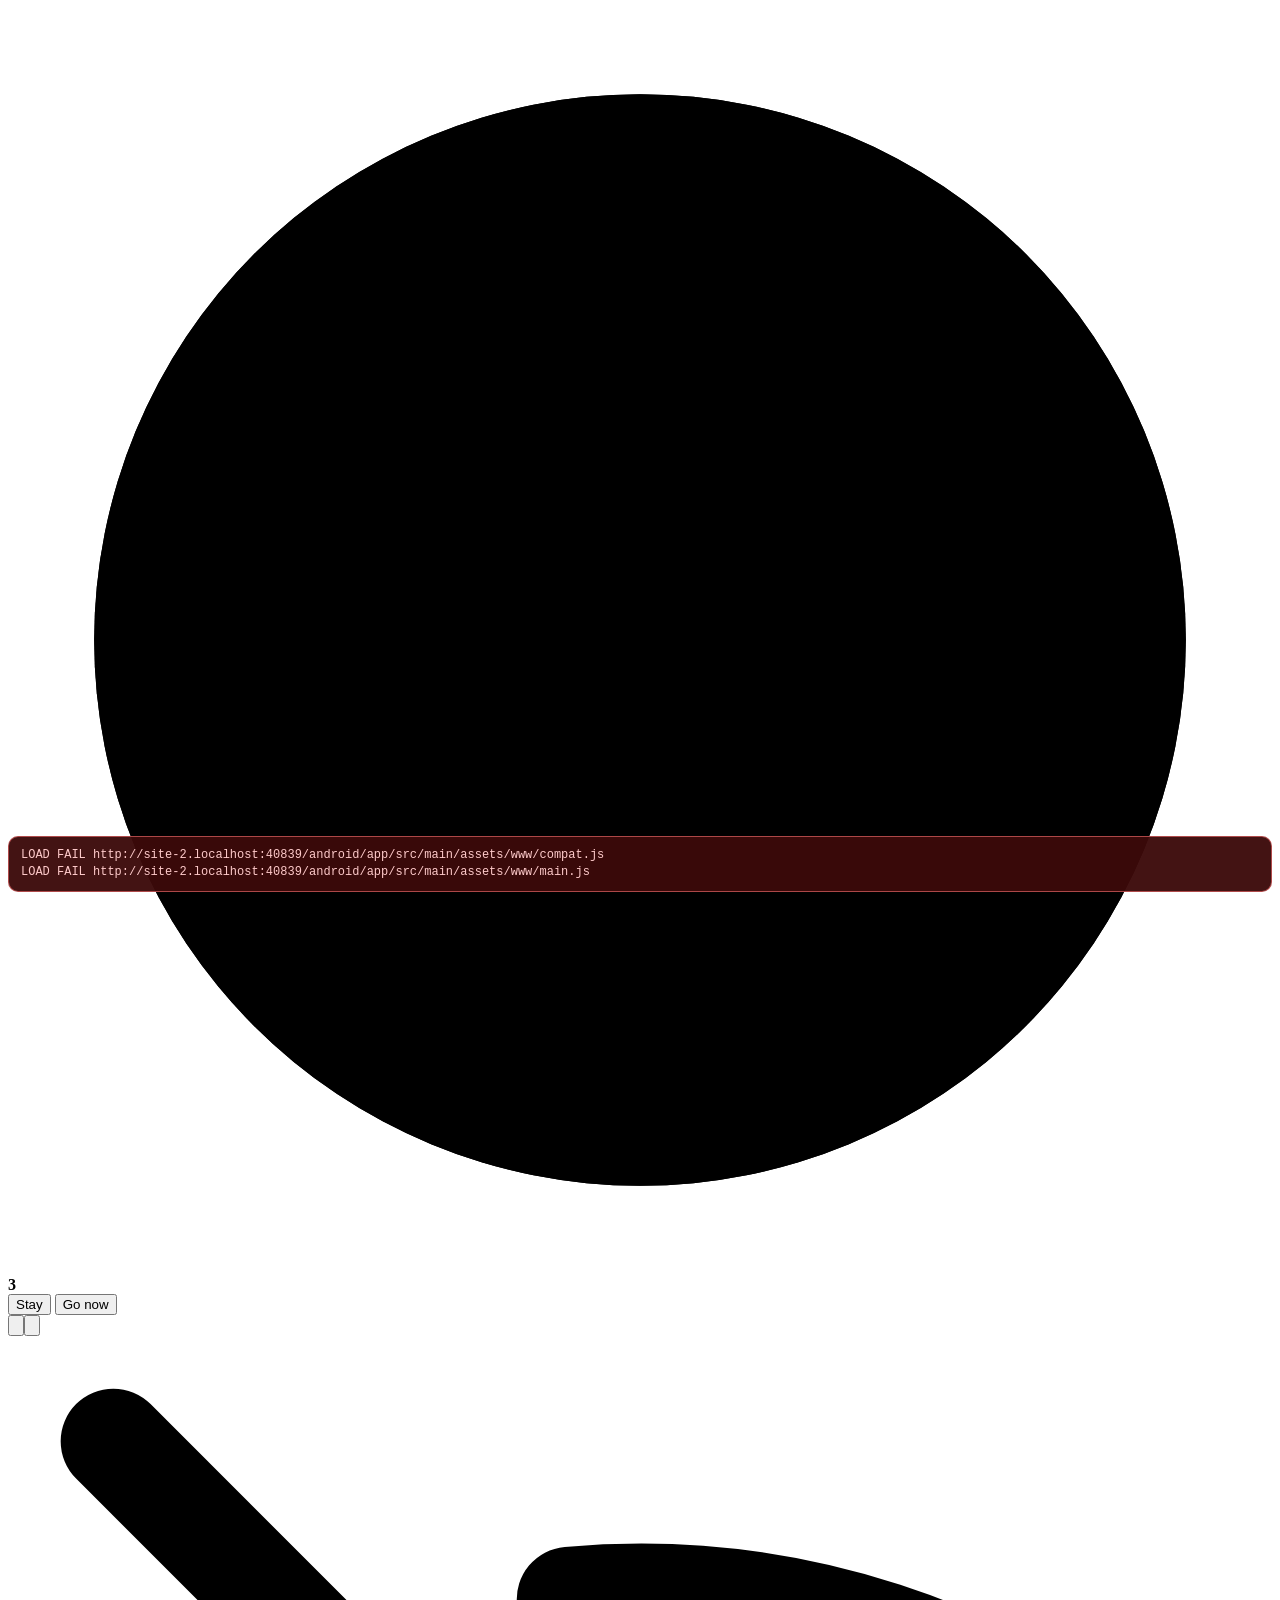
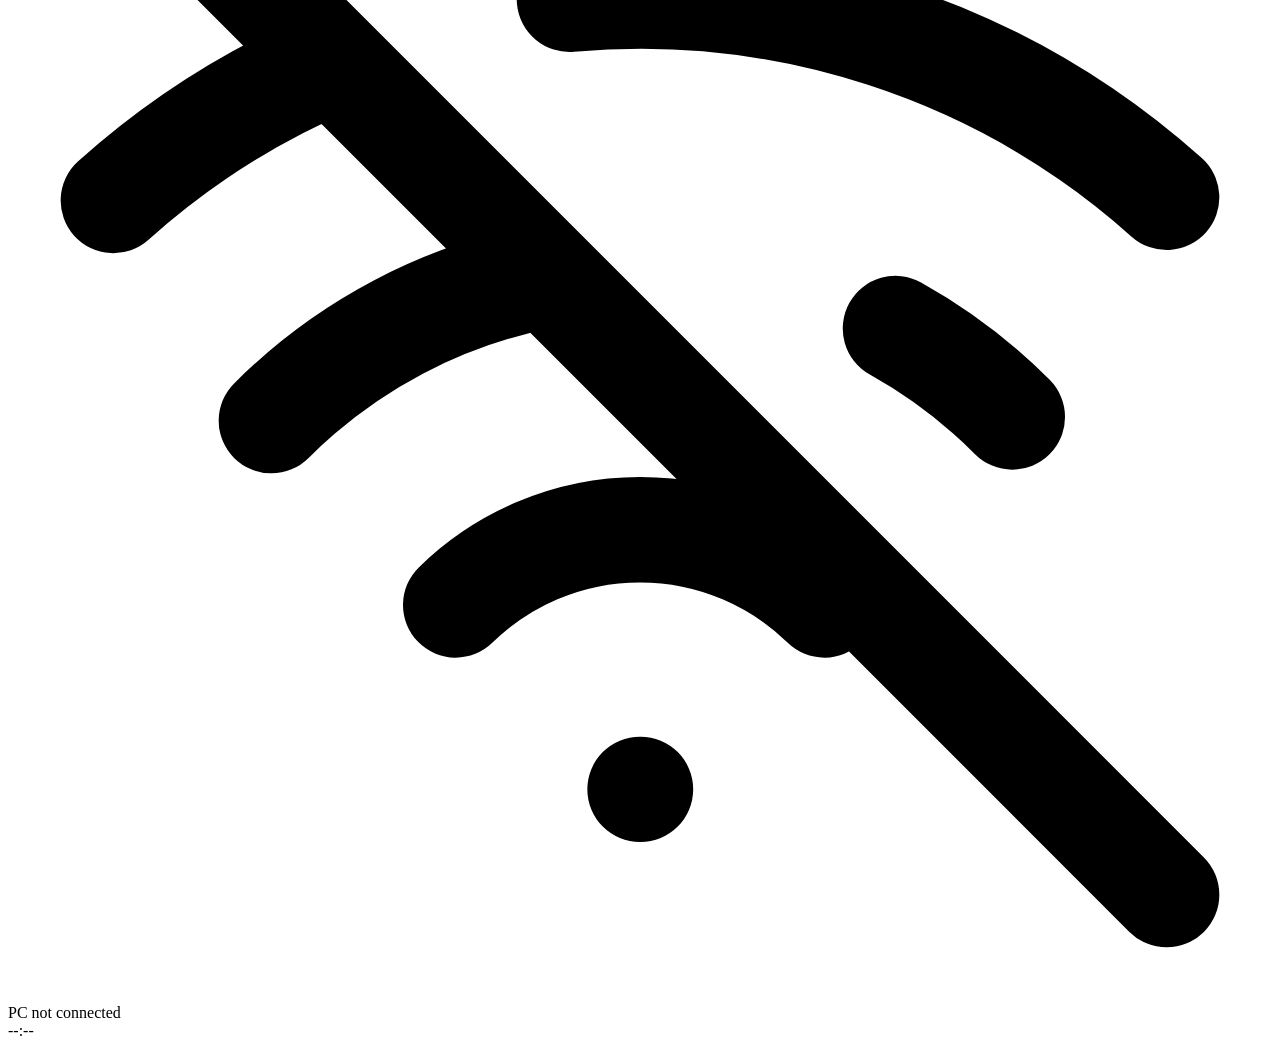
==== android/app/src/main/assets/www/index.html @ f90c4f98 "RokeBox: own identity beside PhoneBox Fork of PhoneBox (MIT) with its own identity so both install a" ====
<!doctype html>
<html lang="en">
<head>
<meta charset="utf-8">
<meta name="viewport" content="width=device-width, initial-scale=1, maximum-scale=1, user-scalable=no, viewport-fit=cover">
<title>RokeBox</title>
<link rel="stylesheet" href="style.css">
<link rel="stylesheet" href="controls.css">
<link rel="stylesheet" href="appearance.css">
</head>
<body>
<!-- Pages and widgets are built by main.js and widgets/*.js from the layout designed in the agent's settings page. -->
<div id="pager"></div>

<nav id="dots"></nav>
<div id="ptitle"></div>
<div id="pagePauseOverlay" aria-hidden="true"></div>

<div id="overview" hidden>
  <div class="ov-head"><span data-i18n="panel.allPages">All pages</span> <small data-i18n="panel.overviewHint">tap one to jump · volume keys flip pages · long-press a page to come back here</small><span id="ovPcs"></span><button class="ov-pc" id="ovRules" hidden></button><button class="ov-pc" id="ovBridge" hidden></button></div>
  <div id="ovGrid"></div>
</div>

<div class="p-sheet" id="pSheet" hidden>
  <div class="ps-head">
    <div class="p-ico" id="psIco"></div>
    <div class="ps-title"><b id="psTitle"></b><small id="psSub"></small></div>
    <button class="ps-btn danger" id="psAll" data-i18n="panel.endAll">End all</button>
    <button class="ps-btn" id="psClose" data-i18n-aria="panel.close" aria-label="Close"><svg class="ico" viewBox="0 0 24 24" fill="none" stroke="currentColor" stroke-width="2" stroke-linecap="round" stroke-linejoin="round" aria-hidden="true"><path d="M18 6 6 18M6 6l12 12"/></svg></button>
  </div>
  <div class="ps-list" id="psList"></div>
</div>

<div id="approval" hidden>
  <div class="ap-card">
    <div class="ap-head"><span class="ap-logo" id="apLogo" aria-hidden="true">◆</span><span id="apSource">AI agent</span><span class="ap-count" id="apCount"></span></div>
    <div class="ap-context"><b id="apProject"></b><span class="ap-sep" id="apContextSep">·</span><code id="apCwd"></code></div>
    <div class="ap-tool" id="apTool"></div>
    <div class="ap-desc" id="apDesc"></div>
    <pre class="ap-detail" id="apDetail"></pre>
    <div class="ap-pattern" id="apPattern" hidden></div>
    <div class="ap-choices" id="apChoices" hidden></div>
    <div class="ap-custom" id="apCustom" hidden>
      <input type="text" id="apCustomText" autocomplete="off" spellcheck="false" enterkeyhint="send">
      <button class="ap-btn allow" id="apCustomSend" data-i18n="panel.answerSend">Send</button>
    </div>
    <div class="ap-foot">
      <span class="ap-time" id="apTime"></span>
      <button class="ap-btn deny" id="apDeny" data-i18n="panel.deny">Deny</button>
      <button class="ap-btn always" id="apAlways" hidden data-i18n="panel.allowAlways">Always allow</button>
      <button class="ap-btn allow" id="apAllow" data-i18n="panel.allow">Allow</button>
      <button class="ap-btn allow" id="apSkip" hidden data-i18n="panel.gotIt">Got it</button>
    </div>
  </div>
</div>

<!-- calm page switching: countdown before a rule (or the idle return) changes the page, and a chip while it waits -->
<div id="navCard" role="status">
  <div class="nv-ring"><svg viewBox="0 0 44 44"><circle cx="22" cy="22" r="19"/><circle id="nvRing" cx="22" cy="22" r="19" pathLength="100"/></svg><b id="nvNum">3</b></div>
  <div class="nv-text"><b id="nvName"></b><span id="nvLine"></span><small id="nvDetail"></small></div>
  <button class="nv-btn" id="nvStay" data-i18n="panel.stay">Stay</button>
  <button class="nv-btn go" id="nvGo" data-i18n="panel.goNow">Go now</button>
</div>
<div id="navChip"><button id="ncGo"><svg class="ico" viewBox="0 0 24 24" fill="none" stroke="currentColor" stroke-width="2" stroke-linecap="round" stroke-linejoin="round" aria-hidden="true"><path d="M5 22h14M5 2h14M17 22v-4.172a2 2 0 0 0-.586-1.414L12 12l-4.414 4.414A2 2 0 0 0 7 17.828V22M7 2v4.172a2 2 0 0 0 .586 1.414L12 12l4.414-4.414A2 2 0 0 0 17 6.172V2"/></svg><b id="ncText"></b><small id="ncWhy"></small></button><button id="ncX" data-i18n-aria="panel.dismiss" aria-label="Dismiss"><svg class="ico" viewBox="0 0 24 24" fill="none" stroke="currentColor" stroke-width="2" stroke-linecap="round" stroke-linejoin="round" aria-hidden="true"><path d="M18 6 6 18M6 6l12 12"/></svg></button></div>

<div class="toast" id="toast"></div>
<div id="offline"><svg class="ico" viewBox="0 0 24 24" fill="none" stroke="currentColor" stroke-width="2" stroke-linecap="round" stroke-linejoin="round" aria-hidden="true"><path d="M8.5 16.5a5 5 0 0 1 7 0M2 8.82a15 15 0 0 1 4.17-2.65M10.66 5c4.01-.36 8.14.9 11.34 3.76M16.85 11.25a10 10 0 0 1 2.22 1.68M5 13a10 10 0 0 1 5.24-2.76M12 20h.01M2 2l20 20"/></svg><span data-i18n="panel.pcNotConnected">PC not connected</span></div>
<div id="wake" hidden><button type="button" data-i18n="panel.wake">Wake the PC</button><span class="note" role="status"></span></div>
<div id="night"><div id="nClock">--:--</div><div id="nDate"></div></div>

<div id="webviewWarn" hidden role="status" style="position:fixed;top:8px;left:8px;right:8px;z-index:90;align-items:center;gap:10px;padding:8px 12px;border-radius:10px;background:rgba(24,20,12,.94);border:1px solid rgba(245,158,11,.45);color:#fde68a;font:12.5px/1.35 system-ui,sans-serif">
  <svg class="ico" viewBox="0 0 24 24" fill="none" stroke="currentColor" stroke-width="2" stroke-linecap="round" stroke-linejoin="round" aria-hidden="true" style="flex:none"><path d="M10.29 3.86 1.82 18a2 2 0 0 0 1.71 3h16.94a2 2 0 0 0 1.71-3L13.71 3.86a2 2 0 0 0-3.42 0zM12 9v4M12 17h.01"/></svg>
  <span style="flex:1" data-i18n="panel.webviewWarn">Outdated WebView — update Android System WebView or Google Chrome so widgets scale properly.</span>
  <button id="webviewWarnClose" type="button" data-i18n-aria="panel.dismissWebview" aria-label="Dismiss WebView notice" style="background:transparent;border:1px solid rgba(253,230,138,.35);color:inherit;border-radius:6px;padding:3px 8px;font:inherit;cursor:pointer;display:flex"><svg class="ico" viewBox="0 0 24 24" fill="none" stroke="currentColor" stroke-width="2" stroke-linecap="round" stroke-linejoin="round" aria-hidden="true"><path d="M18 6 6 18M6 6l12 12"/></svg></button>
</div>
<script>
(function () {
  try {
    if (/[?&]preview(?:[=&]|$)/.test(location.search)) return;
    var el = document.getElementById('webviewWarn'), btn = document.getElementById('webviewWarnClose');
    if (!el) return;
    // A WebView older than Chromium 80 can't run the panel at all (modules, ?. and ??): the stock WebView of Android 5
    // and 6 until it is updated. The panel would stay black, so say what to do, in English as the translations come
    // with the code it can't run, and keep it up: there is nothing behind it.
    var runs = 'noModule' in document.createElement('script');
    try { new Function('return ({ a: 1 })?.a ?? 1_0'); } catch (_) { runs = false; }
    if (!runs) {
      var text = el.querySelector('span');
      if (text) {
        text.removeAttribute('data-i18n');
        text.textContent = 'This Android System WebView is too old to run the panel. Update Android System WebView or '
          + 'Google Chrome from Google Play (version 80 or later), then open RokeBox again.';
      }
      if (btn) btn.style.display = 'none';
      el.hidden = false; el.style.display = 'flex';
      window.__pbTooOld = true;
      return;
    }
    if (window.CSS && typeof CSS.supports === 'function' && CSS.supports('font-size', '1cqw')) return;
    try { if (sessionStorage.getItem('pb-wv-dismissed') === '1') return; } catch (_) {}
    el.hidden = false; el.style.display = 'flex';
    if (btn) btn.onclick = function (e) {
      e.stopPropagation();
      el.style.display = ''; el.hidden = true;
      try { sessionStorage.setItem('pb-wv-dismissed', '1'); } catch (_) {}
    };
  } catch (_) {}
})();
</script>
<div id="jsfail" hidden role="alert" style="position:fixed;left:8px;right:8px;bottom:8px;z-index:200;padding:10px 12px;border-radius:10px;background:rgba(60,10,10,.96);border:1px solid rgba(248,113,113,.6);color:#fecaca;font:12px/1.4 monospace;white-space:pre-wrap;word-break:break-word;max-height:60vh;overflow:auto"></div>
<script>
// Anything that throws while the panel boots leaves a black screen with no clue. Show it instead.
(function () {
  var box = document.getElementById('jsfail'), lines = [];
  window.__pbFail = function (text) {
    // the WebView notice already says what is wrong; its syntax errors would only bury it
    if (window.__pbTooOld || lines.indexOf(text) >= 0) return;
    lines.push(text);
    if (!box) return;
    box.hidden = false; box.style.display = 'block';
    box.textContent = lines.join('\n');
  };
  // A warning that stays after the thing recovered is worse than none: it teaches the reader to ignore the box.
  window.__pbClear = function (prefix) {
    var keep = [];
    for (var i = 0; i < lines.length; i++) if (lines[i].indexOf(prefix) !== 0) keep.push(lines[i]);
    if (keep.length === lines.length) return;
    lines = keep;
    if (!box) return;
    box.textContent = lines.join('\n');
    if (!lines.length) { box.hidden = true; box.style.display = 'none'; }
  };
  window.addEventListener('error', function (e) {
    var t = e && e.target;
    if (t && t !== window && (t.src || t.href)) {
      // only the panel's own code and styles: a cover, photo, icon or stream that fails is the widget's to handle
      // (a media session that ended while its cover loaded answers 404), and it would stay here for good (#200)
      var tag = String(t.tagName || '').toUpperCase();
      if (tag === 'SCRIPT' || tag === 'LINK') window.__pbFail('LOAD FAIL ' + (t.src || t.href));
      return;
    }
    if (e && e.message) window.__pbFail('ERR ' + e.message + (e.filename ? '  ' + String(e.filename).split('/').pop() + ':' + e.lineno : ''));
  }, true);
  // a tap puts the box away (it comes back with the next new problem)
  if (box) box.addEventListener('click', function () { lines = []; box.hidden = true; box.style.display = 'none'; });
  window.addEventListener('unhandledrejection', function (e) {
    var r = e && e.reason;
    window.__pbFail('REJECT ' + ((r && (r.stack || r.message)) || String(r)));
  });
  // main.js sets __pbUp at the end of its boot: a panel that rendered nothing by now never got there.
  // A slow module graph can still arrive after this fires. The flag turning true means the message is stale, so
  // take it back instead of leaving a working panel reporting a failure for the rest of the session.
  setTimeout(function () {
    if (window.__pbUp || window.__pbTooOld) return;
    window.__pbFail('the panel did not finish booting in 8s\nUA: ' + navigator.userAgent);
    var watch = setInterval(function () {
      if (!window.__pbUp) return;
      clearInterval(watch);
      window.__pbClear('the panel did not finish booting');
    }, 500);
  }, 8000);
})();
</script>
<script src="compat.js"></script>
<script src="locale-existing.js"></script>
<script src="locale-tr.js"></script>
<script src="locale-ja.js"></script>
<script src="locale-ko.js"></script>
<script src="locale-id.js"></script>
<script src="locale-th.js"></script>
<script src="locale-uk.js"></script>
<script src="locale-hi.js"></script>
<script src="locale-cs.js"></script>
<script src="locale-ar.js"></script>
<script src="locale-zh-Hant.js"></script>
<script src="locale-zz-night.js"></script>
<script src="i18n.js"></script>
<script type="module" src="main.js"></script>
</body>
</html>
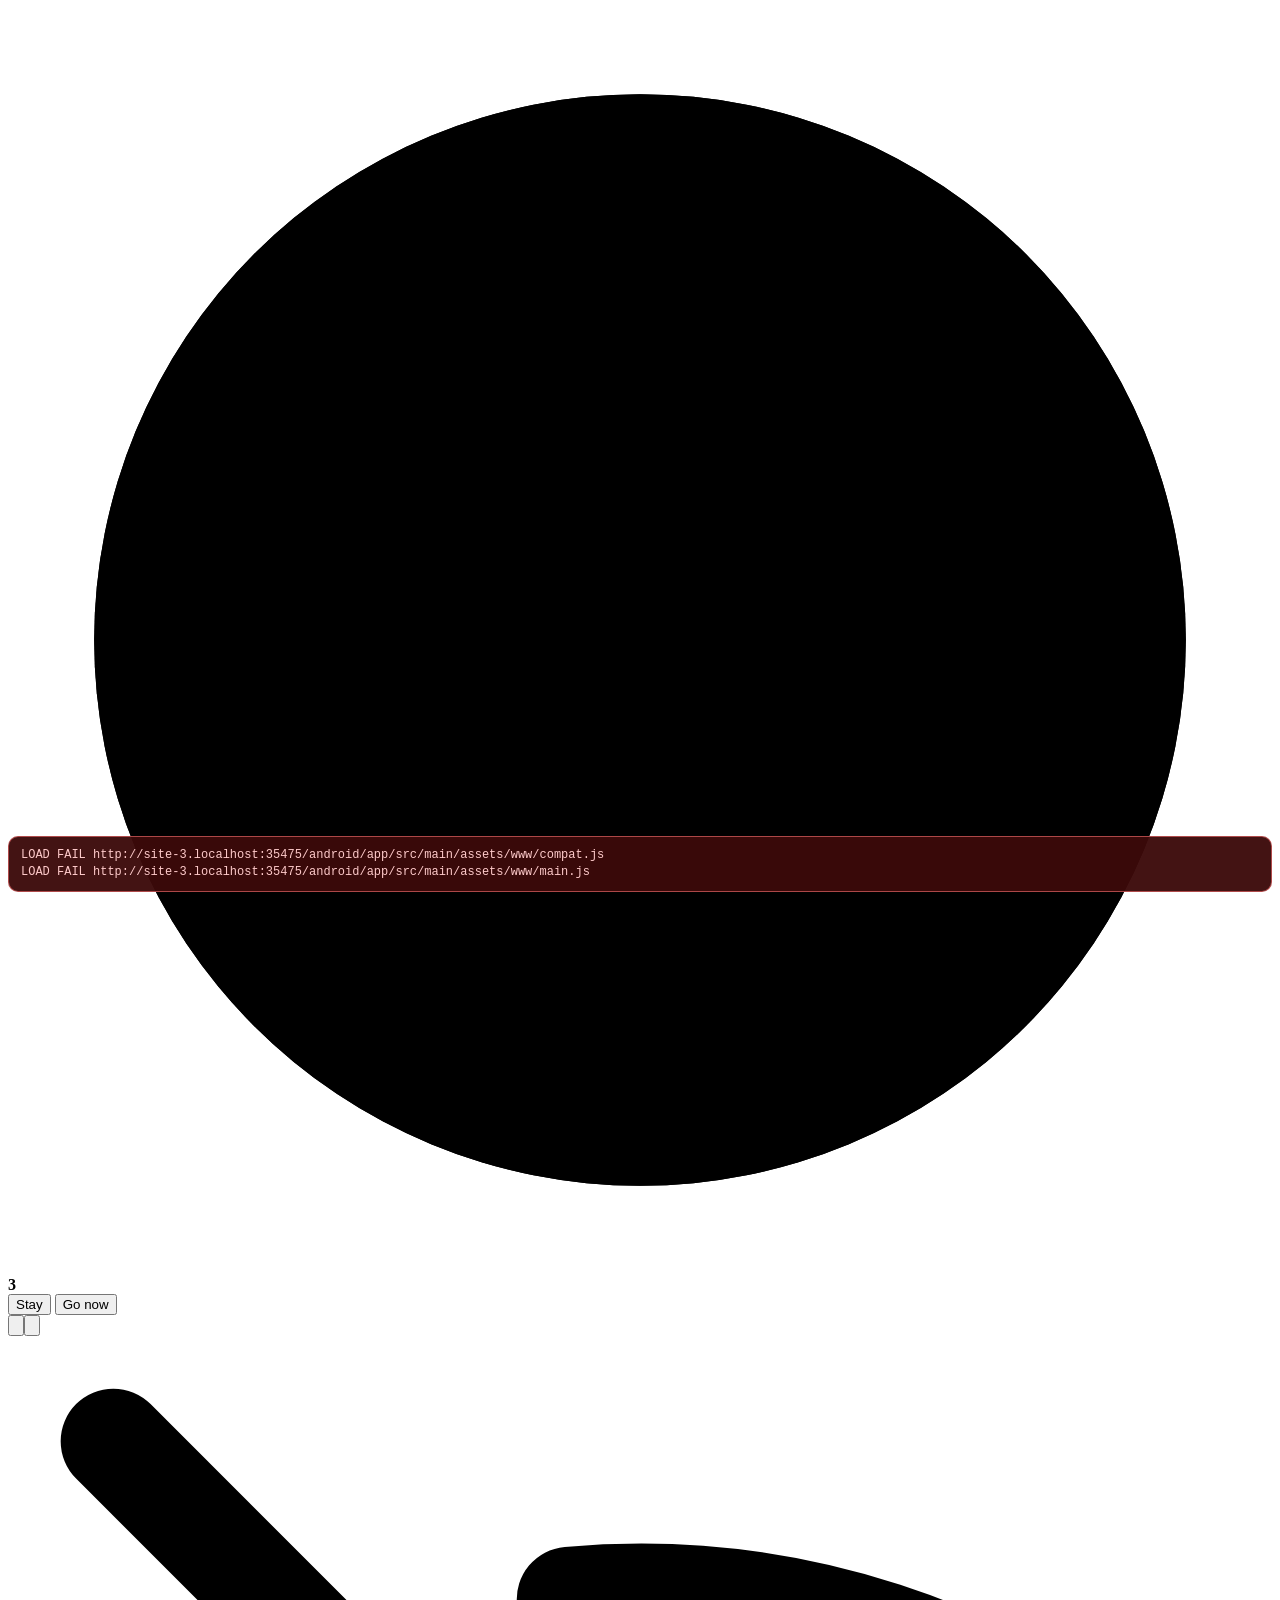
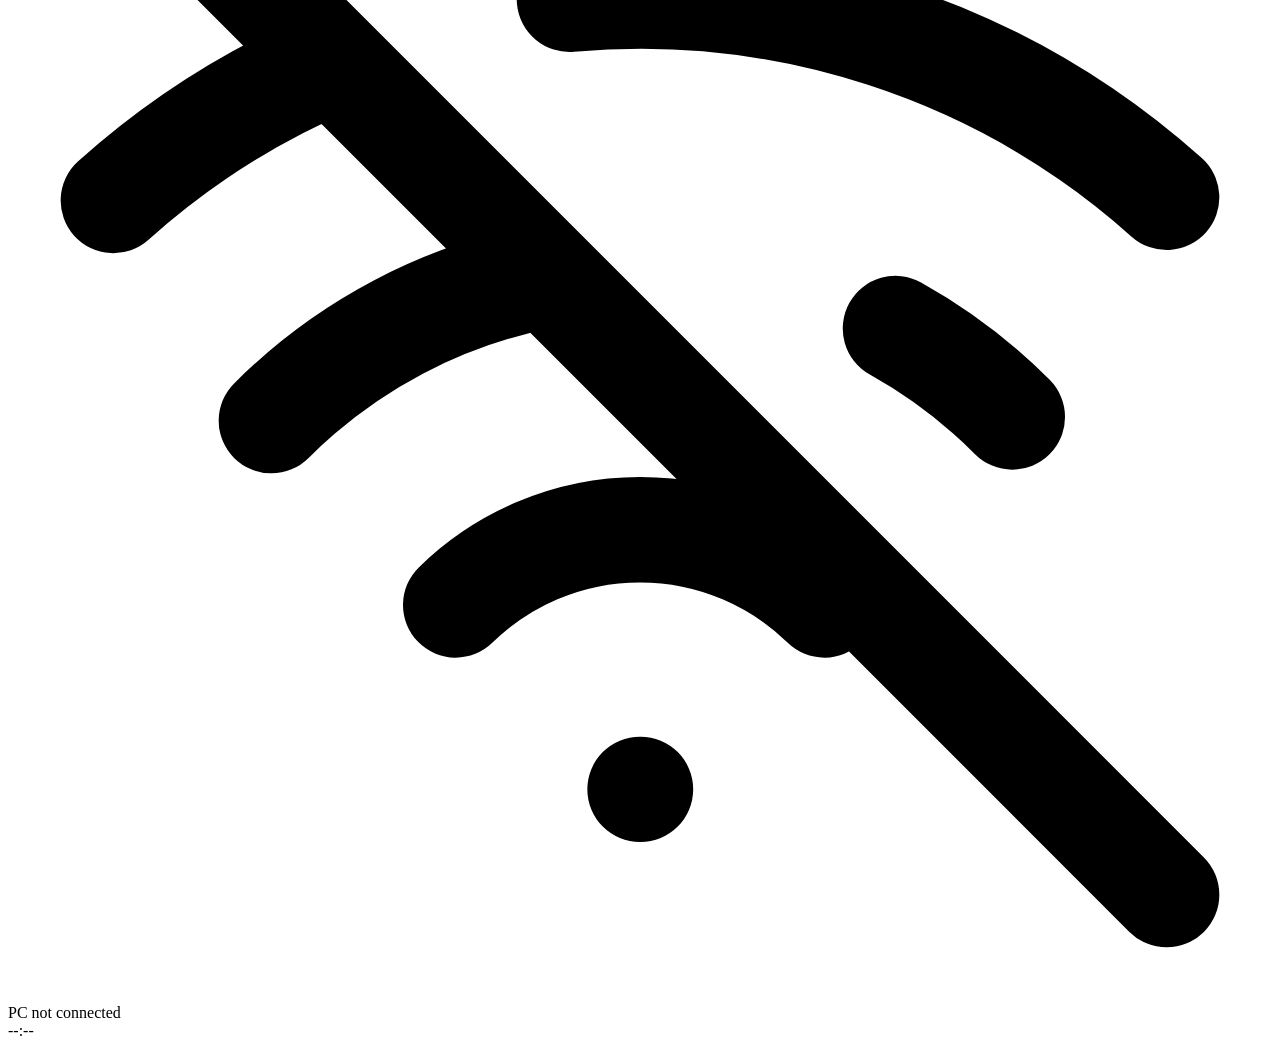
==== commit b1630715: "RokeBox 0.9.30.1: Gaming tab, RokeBox theme, no made-up weather city - Gaming widget and template: t" ====
--- a/android/app/src/main/assets/www/index.html
+++ b/android/app/src/main/assets/www/index.html
@@ -7,6 +7,7 @@
 <link rel="stylesheet" href="style.css">
 <link rel="stylesheet" href="controls.css">
 <link rel="stylesheet" href="appearance.css">
+<link rel="stylesheet" href="roke.css">
 </head>
 <body>
 <!-- Pages and widgets are built by main.js and widgets/*.js from the layout designed in the agent's settings page. -->
--- a/android/app/src/main/assets/www/roke.css
+++ b/android/app/src/main/assets/www/roke.css
@@ -0,0 +1,142 @@
+/* RokeBox: the RokeBox theme (Settings › Display › Theme, the default) and the Gaming widget. RokeBox's own file, so
+   merges from PhoneBox never touch it; style.css stays PhoneBox's. The theme only changes cards that keep the
+   default surface: a surface, border or shadow picked in Settings › Appearance still wins. */
+
+/* ---------------------------------------------------------------- RokeBox theme */
+body[data-theme="rokebox"] {
+  --bg: #09070f;
+  --card: rgba(255, 255, 255, 0.05);
+  --card-hi: rgba(255, 255, 255, 0.085);
+  --line: rgba(255, 255, 255, 0.075);
+  --text: #f5f2fb;
+  --muted: #a49cb8;
+  --dim: #6c6584;
+  /* the metric colours (--cpu, --gpu, --ram, --net…) stay the panel's own: widgets read them when they are built,
+     which can be before the theme applies, so a theme that changed them would leave two palettes on screen */
+  --rk-rose: 251, 113, 133;
+  --rk-violet: 139, 92, 246;
+}
+
+/* an aurora in RokeBox's colours; the accent (or the album art's tint) keeps its glow in the top corner */
+body[data-theme="rokebox"]::before {
+  background:
+    radial-gradient(55% 75% at 88% 8%, rgba(var(--ambient), 0.15), transparent 70%),
+    radial-gradient(65% 85% at -5% 105%, rgba(var(--rk-violet), 0.2), transparent 70%),
+    radial-gradient(45% 55% at 50% 120%, rgba(var(--rk-rose), 0.09), transparent 70%);
+}
+
+/* glass cards: a soft gradient face, a hairline that catches the light at the top and fades into violet */
+body[data-theme="rokebox"] .card:not([data-widget-surface]) {
+  background:
+    linear-gradient(165deg, rgba(255, 255, 255, 0.075), rgba(255, 255, 255, 0.028) 42%, rgba(255, 255, 255, 0.035)) padding-box,
+    linear-gradient(165deg, rgba(255, 255, 255, 0.2), rgba(255, 255, 255, 0.04) 35%, rgba(var(--rk-violet), 0.22)) border-box;
+  border: 1px solid transparent;
+  box-shadow: 0 14px 34px -20px rgba(0, 0, 0, 0.95), inset 0 1px 0 rgba(255, 255, 255, 0.05);
+}
+
+/* numbers: a touch heavier and tighter; labels quieter */
+body[data-theme="rokebox"] .t-val b { font-weight: 600; letter-spacing: -0.03em; }
+body[data-theme="rokebox"] .t-label { letter-spacing: .16em; }
+body[data-theme="rokebox"] .w-stat canvas { opacity: .65; }
+
+/* page dots: the current page glows in the accent */
+body[data-theme="rokebox"] #dots i.on { box-shadow: 0 0 10px rgba(var(--ambient), 0.65); }
+body[data-theme="rokebox"] #dots.pagebar .dot.on {
+  background: linear-gradient(135deg, rgba(var(--ambient), 0.3), rgba(var(--rk-violet), 0.25));
+}
+
+/* ---------------------------------------------------------------- Gaming widget */
+.w-gaming { display: flex; padding: clamp(8px, 3.2cqmin, 16px); }
+.w-gaming [hidden] { display: none !important; }
+
+.gm-playing { display: flex; gap: clamp(8px, 3.4cqmin, 18px); width: 100%; min-width: 0; min-height: 0; }
+.gm-art { flex: none; height: 100%; aspect-ratio: 2 / 3; max-width: 30cqw; min-height: 0; }
+.gm-cover, .gm-tile-art {
+  position: relative; overflow: hidden;
+  background: linear-gradient(160deg, rgba(var(--rk-violet, 139, 92, 246), 0.5), rgba(var(--rk-rose, 251, 113, 133), 0.35));
+}
+.gm-cover {
+  width: 100%; height: 100%; border-radius: clamp(8px, 3cqmin, 16px);
+  box-shadow: 0 18px 36px -16px rgba(0, 0, 0, 0.9), inset 0 0 0 1px rgba(255, 255, 255, 0.08);
+}
+.gm-cover img, .gm-tile-art img { position: absolute; inset: 0; width: 100%; height: 100%; object-fit: cover; }
+.gm-initials {
+  position: absolute; inset: 0; display: flex; align-items: center; justify-content: center;
+  font-size: clamp(16px, 10cqmin, 46px); font-weight: 700; color: rgba(255, 255, 255, 0.85);
+}
+.has-art > .gm-initials { display: none; }
+
+.gm-main { flex: 1; display: flex; flex-direction: column; gap: clamp(6px, 2.4cqmin, 12px); min-width: 0; min-height: 0; }
+.gm-name {
+  font-size: clamp(16px, 7.4cqmin, 34px); font-weight: 700; letter-spacing: -0.015em; line-height: 1.12;
+  white-space: nowrap; overflow: hidden; text-overflow: ellipsis;
+}
+.gm-status {
+  display: flex; align-items: center; gap: 7px; margin-top: 3px;
+  font-size: clamp(11px, 3.5cqmin, 15px); font-weight: 600; color: var(--ok); white-space: nowrap; overflow: hidden;
+}
+.gm-live { flex: none; width: 8px; height: 8px; border-radius: 50%; background: var(--ok); animation: gm-pulse 2s infinite; }
+@keyframes gm-pulse {
+  0% { box-shadow: 0 0 0 0 rgba(52, 211, 153, 0.55); }
+  70% { box-shadow: 0 0 0 8px rgba(52, 211, 153, 0); }
+  100% { box-shadow: 0 0 0 0 rgba(52, 211, 153, 0); }
+}
+.gm-dim { color: var(--muted); font-weight: 500; }
+.gm-chips { display: flex; flex-wrap: wrap; gap: 6px; margin-top: clamp(5px, 1.8cqmin, 9px); max-height: 2.4em; overflow: hidden; }
+.gm-chip {
+  font-size: clamp(10px, 2.9cqmin, 13px); line-height: 1.5; padding: 1px 10px; border-radius: 999px; white-space: nowrap;
+  background: rgba(255, 255, 255, 0.07); border: 1px solid var(--line); color: var(--text);
+}
+.gm-chip-steam { background: linear-gradient(135deg, #1b2838, #2a475e); border-color: rgba(102, 192, 244, 0.35); color: #c7d5e0; font-weight: 600; }
+
+.gm-metrics { flex: 1; display: grid; grid-template-columns: repeat(4, minmax(0, 1fr)); gap: clamp(6px, 2cqmin, 10px); min-height: 0; }
+.gm-metric {
+  position: relative; overflow: hidden; display: flex; flex-direction: column; min-width: 0; min-height: 0;
+  padding: clamp(6px, 2.2cqmin, 12px); border-radius: clamp(8px, 2.6cqmin, 14px);
+  background: linear-gradient(180deg, rgba(255, 255, 255, 0.055), rgba(255, 255, 255, 0.02)); border: 1px solid var(--line);
+}
+.gm-metric canvas { position: absolute; left: 0; right: 0; bottom: 0; width: 100%; height: 62%; pointer-events: none; }
+.gm-label { position: relative; font-size: clamp(9px, 2.7cqmin, 12px); font-weight: 700; letter-spacing: .14em; text-transform: uppercase; color: var(--muted); white-space: nowrap; }
+.gm-cpu .gm-label { color: var(--cpu); }
+.gm-gpu .gm-label { color: var(--gpu); }
+.gm-ram .gm-label { color: var(--ram); }
+.gm-net .gm-label { color: var(--net); }
+.gm-val { position: relative; margin-top: 2px; white-space: nowrap; }
+.gm-val b { font-size: clamp(20px, 13cqmin, 56px); font-weight: 650; letter-spacing: -0.035em; line-height: 1.05; text-shadow: 0 1px 8px rgba(0, 0, 0, 0.8); }
+.gm-val small { margin-inline-start: 3px; font-size: clamp(10px, 3.8cqmin, 17px); color: var(--muted); }
+.gm-sub { position: relative; font-size: clamp(9.5px, 2.9cqmin, 13px); color: var(--muted); white-space: nowrap; overflow: hidden; text-overflow: ellipsis; text-shadow: 0 1px 6px rgba(0, 0, 0, 0.9); }
+
+.gm-foot { display: flex; flex-wrap: wrap; gap: 3px clamp(10px, 3.4cqmin, 20px); font-size: clamp(10px, 2.9cqmin, 13px); color: var(--text); white-space: nowrap; }
+.gm-foot em { font-style: normal; color: var(--muted); }
+
+/* nothing running: a message, the recently played games and the library's size */
+.gm-idle { width: 100%; display: flex; flex-direction: column; gap: clamp(6px, 2.2cqmin, 12px); min-width: 0; min-height: 0; }
+.gm-idle-head { display: flex; align-items: center; gap: clamp(8px, 3cqmin, 14px); }
+.gm-idle-head b { display: block; font-size: clamp(14px, 5cqmin, 24px); font-weight: 700; }
+.gm-idle-head span { color: var(--muted); font-size: clamp(11px, 3.2cqmin, 14px); }
+.gm-empty-ic {
+  flex: none; display: flex; align-items: center; justify-content: center; aspect-ratio: 1; height: clamp(34px, 13cqmin, 60px);
+  border-radius: 28%; font-size: clamp(18px, 7cqmin, 32px);
+  background: linear-gradient(135deg, rgba(var(--rk-violet, 139, 92, 246), 0.4), rgba(var(--rk-rose, 251, 113, 133), 0.32));
+  box-shadow: inset 0 0 0 1px rgba(255, 255, 255, 0.1);
+}
+.gm-recent-label { margin-top: 2px; }
+.gm-tiles { flex: 1; display: grid; grid-template-columns: repeat(5, minmax(0, 1fr)); gap: clamp(6px, 2.2cqmin, 12px); min-height: 0; }
+.gm-tile { display: flex; flex-direction: column; min-width: 0; min-height: 0; }
+.gm-tile-art { flex: 1; min-height: 0; border-radius: clamp(6px, 2.4cqmin, 12px); box-shadow: inset 0 0 0 1px rgba(255, 255, 255, 0.08); }
+.gm-tile-art .gm-initials { font-size: clamp(14px, 6cqmin, 28px); }
+.gm-tile-name { margin-top: 5px; font-size: clamp(10px, 3cqmin, 13px); font-weight: 600; white-space: nowrap; overflow: hidden; text-overflow: ellipsis; }
+.gm-tile-sub, .gm-lib { font-size: clamp(9.5px, 2.8cqmin, 12px); color: var(--muted); }
+.gm-empty { margin: auto; display: flex; flex-direction: column; align-items: center; gap: 8px; text-align: center; color: var(--muted); }
+.gm-empty b { color: var(--text); }
+
+/* a small Gaming widget: no cover, two metrics per row */
+@container (max-width: 460px) {
+  .gm-art { display: none; }
+  .gm-metrics { grid-template-columns: repeat(2, minmax(0, 1fr)); }
+  .gm-tiles { grid-template-columns: repeat(3, minmax(0, 1fr)); }
+  .gm-tile:nth-child(n + 4) { display: none; }
+}
+@container (max-height: 230px) {
+  .gm-foot, .gm-chips { display: none; }
+}
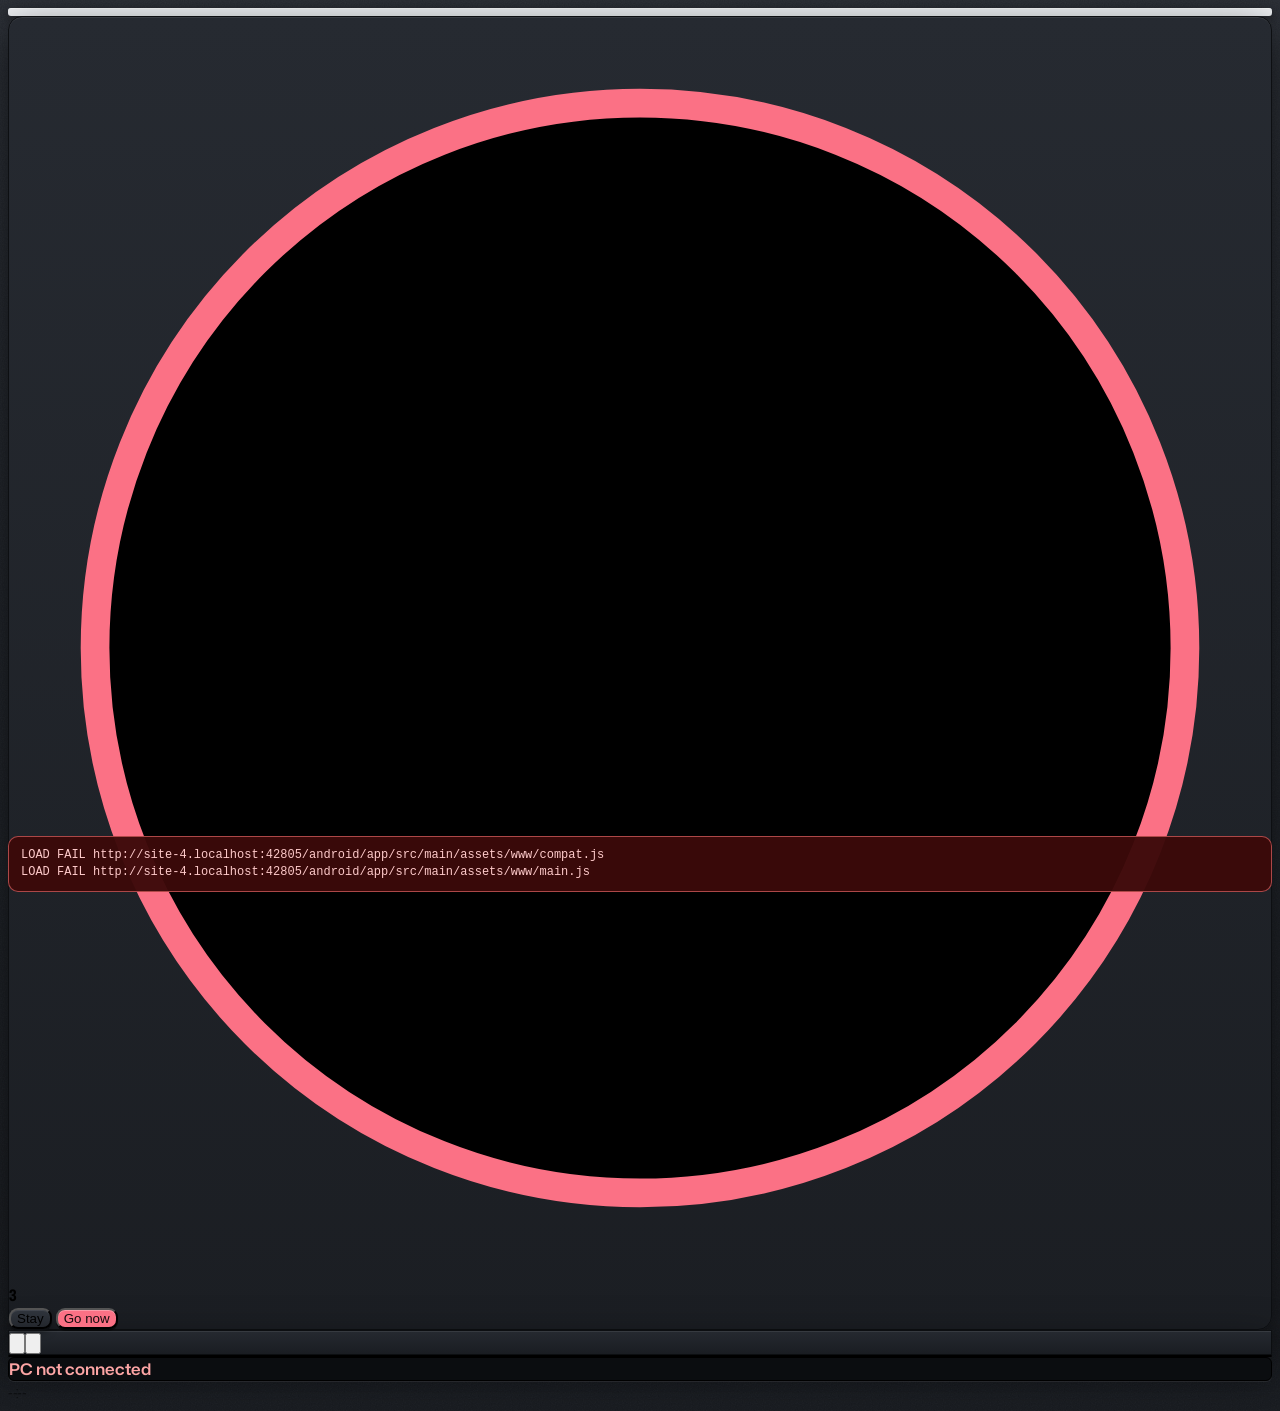
==== commit 82e7fd76: "RokeBox 0.9.30.3: Chassis redesign, control of the PC, RokeBox setup New look everywhere ("Chassis"," ====
--- a/android/app/src/main/assets/www/index.html
+++ b/android/app/src/main/assets/www/index.html
@@ -9,7 +9,8 @@
 <link rel="stylesheet" href="appearance.css">
 <link rel="stylesheet" href="roke.css">
 </head>
-<body>
+<!-- RokeBox: start in the RokeBox theme, so the panel does not show another look until its settings arrive -->
+<body data-theme="rokebox">
 <!-- Pages and widgets are built by main.js and widgets/*.js from the layout designed in the agent's settings page. -->
 <div id="pager"></div>
 
@@ -175,6 +176,7 @@
 <script src="locale-ar.js"></script>
 <script src="locale-zh-Hant.js"></script>
 <script src="locale-zz-night.js"></script>
+<script src="locale-zz-roke.js"></script>
 <script src="i18n.js"></script>
 <script type="module" src="main.js"></script>
 </body>
--- a/android/app/src/main/assets/www/roke.css
+++ b/android/app/src/main/assets/www/roke.css
@@ -1,48 +1,238 @@
-/* RokeBox: the RokeBox theme (Settings › Display › Theme, the default) and the Gaming widget. RokeBox's own file, so
-   merges from PhoneBox never touch it; style.css stays PhoneBox's. The theme only changes cards that keep the
-   default surface: a surface, border or shadow picked in Settings › Appearance still wins. */
-
-/* ---------------------------------------------------------------- RokeBox theme */
+/* RokeBox: the RokeBox theme (Settings › Display › Theme, the default) and RokeBox's own widgets. RokeBox's own file,
+   so merges from PhoneBox never touch it; style.css stays PhoneBox's. The theme only changes cards that keep the
+   default surface: a surface, border or shadow picked in Settings › Appearance still wins.
+
+   The look, "Chassis": the phone is a piece of desk hardware. The background is an anodized faceplate and every widget
+   is a display window recessed into it; controls (shortcut keys, play, presets) are raised keys on that plate. Colour
+   is data: the plate and the type stay neutral, and colour comes from the readings, the album art and one lit marker.
+   Mona Sans carries the hierarchy with its width axis: condensed numbers, expanded labels, normal body text. */
+
+/* ---------------------------------------------------------------- type: Mona Sans (SIL OFL 1.1, roke-mona-OFL.txt) */
+@font-face {
+  font-family: "Mona Sans"; font-style: normal; font-weight: 200 900; font-stretch: 75% 125%; font-display: swap;
+  src: url("roke-mona-latin.woff2") format("woff2");
+  unicode-range: U+0000-00FF, U+0131, U+0152-0153, U+02BB-02BC, U+02C6, U+02DA, U+02DC, U+0304, U+0308, U+0329, U+2000-206F, U+20AC, U+2122, U+2191, U+2193, U+2212, U+2215, U+FEFF, U+FFFD;
+}
+@font-face {
+  font-family: "Mona Sans"; font-style: normal; font-weight: 200 900; font-stretch: 75% 125%; font-display: swap;
+  src: url("roke-mona-latin-ext.woff2") format("woff2");
+  unicode-range: U+0100-02BA, U+02BD-02C5, U+02C7-02CC, U+02CE-02D7, U+02DD-02FF, U+0304, U+0308, U+0329, U+1D00-1DBF, U+1E00-1E9F, U+1EF2-1EFF, U+2020, U+20A0-20AB, U+20AD-20C4, U+2113, U+2C60-2C7F, U+A720-A7FF;
+}
+
+/* ---------------------------------------------------------------- RokeBox theme: tokens */
 body[data-theme="rokebox"] {
-  --bg: #09070f;
-  --card: rgba(255, 255, 255, 0.05);
-  --card-hi: rgba(255, 255, 255, 0.085);
-  --line: rgba(255, 255, 255, 0.075);
-  --text: #f5f2fb;
-  --muted: #a49cb8;
-  --dim: #6c6584;
+  --bg: #1c2026;                       /* the faceplate */
+  --card: #0a0c0f;                     /* a display window */
+  --card-hi: #15181d;
+  --line: rgba(255, 255, 255, 0.07);
+  --text: #edf0f3;
+  --muted: #9aa2ad;
+  --dim: #626a75;
   /* the metric colours (--cpu, --gpu, --ram, --net…) stay the panel's own: widgets read them when they are built,
      which can be before the theme applies, so a theme that changed them would leave two palettes on screen */
-  --rk-rose: 251, 113, 133;
-  --rk-violet: 139, 92, 246;
-}
-
-/* an aurora in RokeBox's colours; the accent (or the album art's tint) keeps its glow in the top corner */
+  --rk-plate-hi: #272b32;
+  --rk-plate: #1d2127;
+  --rk-plate-lo: #16191e;
+  --rk-key-hi: #30353d;
+  --rk-key-lo: #23272d;
+  --rk-key-edge: #0c0e11;
+  --rk-cond: 80%;                      /* numbers */
+  --rk-wide: 116%;                     /* labels */
+  --rk-well-shadow: inset 0 2px 7px rgba(0, 0, 0, 0.72), inset 0 0 0 1px rgba(255, 255, 255, 0.018), 0 1px 0 rgba(255, 255, 255, 0.075);
+  --rk-key-shadow: inset 0 1px 0 rgba(255, 255, 255, 0.09), 0 2px 0 var(--rk-key-edge), 0 6px 10px -5px rgba(0, 0, 0, 0.7);
+  font-family: "Mona Sans", Roboto, "Segoe UI", system-ui, sans-serif;
+  /* the plate: lit from above, a fine anodized grain */
+  background:
+    url("data:image/svg+xml,%3Csvg xmlns='http://www.w3.org/2000/svg' width='180' height='180'%3E%3Cfilter id='g'%3E%3CfeTurbulence type='fractalNoise' baseFrequency='.85' numOctaves='2' stitchTiles='stitch'/%3E%3CfeColorMatrix values='0 0 0 0 1 0 0 0 0 1 0 0 0 0 1 0 0 0 .045 0'/%3E%3C/filter%3E%3Crect width='100%25' height='100%25' filter='url(%23g)'/%3E%3C/svg%3E"),
+    linear-gradient(180deg, var(--rk-plate-hi) 0%, var(--rk-plate) 42%, var(--rk-plate-lo) 100%);
+}
+/* a lamp over the desk instead of an aurora; the accent (or the album art's tint) spills faintly on the lower edge */
 body[data-theme="rokebox"]::before {
   background:
-    radial-gradient(55% 75% at 88% 8%, rgba(var(--ambient), 0.15), transparent 70%),
-    radial-gradient(65% 85% at -5% 105%, rgba(var(--rk-violet), 0.2), transparent 70%),
-    radial-gradient(45% 55% at 50% 120%, rgba(var(--rk-rose), 0.09), transparent 70%);
-}
-
-/* glass cards: a soft gradient face, a hairline that catches the light at the top and fades into violet */
-body[data-theme="rokebox"] .card:not([data-widget-surface]) {
+    radial-gradient(70% 60% at 28% -12%, rgba(255, 255, 255, 0.075), transparent 70%),
+    radial-gradient(55% 45% at 88% 112%, rgba(var(--ambient), 0.13), transparent 70%);
+}
+body[data-theme="rokebox"].has-wallpaper { background: #000; }
+
+/* ---------------------------------------------------------------- display windows (cards) */
+body[data-theme="rokebox"] .card:not([data-widget-surface]):not(.w-quotas):not(.w-processes):not(.w-shortcuts):not(.w-button) {
+  background: linear-gradient(180deg, #07080b 0%, #0b0d10 26%, #0a0c0f 100%);
+  border: 1px solid #050608;
+  border-radius: clamp(8px, 5cqmin, 15px);
+  box-shadow: var(--rk-well-shadow);
+}
+/* the AI quota cards are display windows too, with the service's colour as a faint glow from the top edge */
+body[data-theme="rokebox"] .q-card {
+  border: 1px solid #050608; border-radius: clamp(8px, 5cqmin, 15px); box-shadow: var(--rk-well-shadow);
+  background: radial-gradient(90% 55% at 50% 0%, color-mix(in srgb, var(--q) 11%, transparent), transparent 72%), linear-gradient(180deg, #07080b, #0b0d10 26%, #0a0c0f);
+}
+body[data-theme="rokebox"] .sess { background: rgba(255, 255, 255, 0.04); border-radius: 8px; }
+body[data-theme="rokebox"] .chip { background: rgba(255, 255, 255, 0.065); border-radius: 6px; }
+
+/* ---------------------------------------------------------------- type: width carries the hierarchy */
+/* labels: expanded, sentence case, no tracking (the strings keep their own case) */
+body[data-theme="rokebox"] :is(.w-title, .s-label, .m-app, .gh-sec, .conv-h, .conv-who, .wc-n, .cd-l, .an-l, .dc-kind, .dcf-cap, .ag-day, .ac-title, .session-cell span, .g-label, .rk-label, .rk-sec-t, .gm-label) {
+  text-transform: none; letter-spacing: 0; font-stretch: var(--rk-wide); font-weight: 650;
+}
+body[data-theme="rokebox"] .w-title { color: var(--text); }
+/* the metric tile's name is a short code (CPU, GPU, RAM): it keeps its case, and its colour moves to a lamp */
+body[data-theme="rokebox"] .t-label {
+  display: flex; align-items: center; gap: 6px; letter-spacing: .03em; font-stretch: var(--rk-wide); font-weight: 650; color: var(--muted);
+}
+body[data-theme="rokebox"] .t-label::before {
+  content: ""; flex: none; width: 6px; height: 6px; border-radius: 50%; background: var(--c); box-shadow: 0 0 7px var(--c);
+}
+body[data-theme="rokebox"] .g-label { color: var(--muted); }
+/* readouts: condensed figures */
+body[data-theme="rokebox"] :is(.clock, #nClock, .t-val b, .s-main b, .g-val, .q-pct, .q-ov-val, .wx-temp, .fc-v, .gm-val b, .du-big, .pt-preset b, .pt-ring b, .wc-t, .gd-big) {
+  font-stretch: var(--rk-cond);
+}
+body[data-theme="rokebox"] .clock { font-weight: 260; letter-spacing: -0.02em; }
+body[data-theme="rokebox"] .clock .colon { opacity: .4; }
+body[data-theme="rokebox"] .clock .sec { font-stretch: 100%; font-weight: 500; color: var(--dim); }
+body[data-theme="rokebox"] .date { color: #c3c9d1; font-stretch: 108%; }
+body[data-theme="rokebox"] .t-val b { font-weight: 600; letter-spacing: -0.01em; }
+body[data-theme="rokebox"] .s-main b, body[data-theme="rokebox"] .g-val, body[data-theme="rokebox"] .q-pct { font-weight: 600; }
+body[data-theme="rokebox"] .w-stat canvas { opacity: .55; }
+body[data-theme="rokebox"] .w-stat .t-val, body[data-theme="rokebox"] .w-stat .t-sub { text-shadow: 0 1px 4px #000; }
+body[data-theme="rokebox"] .m-title { font-weight: 650; font-stretch: 96%; }
+body[data-theme="rokebox"] .m-app { color: var(--muted); }
+
+/* ---------------------------------------------------------------- raised keys: what you can press stands up from the plate */
+body[data-theme="rokebox"] .key {
+  border-radius: clamp(8px, 4cqmin, 13px);
+  border: 1px solid #111317;
+  /* the key's own colour is a light pipe along its top edge */
   background:
-    linear-gradient(165deg, rgba(255, 255, 255, 0.075), rgba(255, 255, 255, 0.028) 42%, rgba(255, 255, 255, 0.035)) padding-box,
-    linear-gradient(165deg, rgba(255, 255, 255, 0.2), rgba(255, 255, 255, 0.04) 35%, rgba(var(--rk-violet), 0.22)) border-box;
-  border: 1px solid transparent;
-  box-shadow: 0 14px 34px -20px rgba(0, 0, 0, 0.95), inset 0 1px 0 rgba(255, 255, 255, 0.05);
-}
-
-/* numbers: a touch heavier and tighter; labels quieter */
-body[data-theme="rokebox"] .t-val b { font-weight: 600; letter-spacing: -0.03em; }
-body[data-theme="rokebox"] .t-label { letter-spacing: .16em; }
-body[data-theme="rokebox"] .w-stat canvas { opacity: .65; }
-
-/* page dots: the current page glows in the accent */
-body[data-theme="rokebox"] #dots i.on { box-shadow: 0 0 10px rgba(var(--ambient), 0.65); }
-body[data-theme="rokebox"] #dots.pagebar .dot.on {
-  background: linear-gradient(135deg, rgba(var(--ambient), 0.3), rgba(var(--rk-violet), 0.25));
+    linear-gradient(var(--k, #6b7280), var(--k, #6b7280)) 50% 0 / 34% 3px no-repeat,
+    linear-gradient(180deg, var(--rk-key-hi), var(--rk-key-lo));
+  box-shadow: var(--rk-key-shadow);
+  transition: transform .08s, box-shadow .08s, filter .2s;
+}
+body[data-theme="rokebox"] .key:active { transform: translateY(2px); filter: none; box-shadow: inset 0 1px 0 rgba(255, 255, 255, 0.05), 0 0 0 var(--rk-key-edge); }
+body[data-theme="rokebox"] .key .k-icon { color: #f2f4f7; color: color-mix(in srgb, var(--k, #fff) 32%, #f2f4f7); }
+body[data-theme="rokebox"] .key .k-label { color: #dfe3e8; font-weight: 600; font-stretch: 104%; }
+body[data-theme="rokebox"] .key.toggle.on { filter: none; background:
+    linear-gradient(var(--k, #6b7280), var(--k, #6b7280)) 50% 0 / 34% 3px no-repeat,
+    linear-gradient(180deg, color-mix(in srgb, var(--k, #6b7280) 24%, var(--rk-key-hi)), color-mix(in srgb, var(--k, #6b7280) 16%, var(--rk-key-lo))); }
+body[data-theme="rokebox"] .key.k-cover { background: #000; }
+/* a grid of keys has no window around it: no rounded clip, and room under the last row for the keys' edge */
+body[data-theme="rokebox"] .w-shortcuts { border-radius: 0; padding-bottom: 3px; }
+body[data-theme="rokebox"] .w-button { border-radius: 0; padding-bottom: 3px; background: none; border: 0; box-shadow: none; }
+
+/* the Control Deck's buttons are keys too; a channel is a small plate inside its window */
+body[data-theme="rokebox"] :is(.deck-button, .deck-hold) {
+  background: linear-gradient(180deg, var(--rk-key-hi), var(--rk-key-lo)); border: 1px solid #111317; border-radius: 9px;
+  box-shadow: inset 0 1px 0 rgba(255, 255, 255, 0.08), 0 2px 0 var(--rk-key-edge);
+}
+body[data-theme="rokebox"] :is(.deck-button:active, .deck-hold.held) {
+  transform: translateY(2px); background: var(--accent, #fb7185); color: #140b0d; box-shadow: inset 0 1px 0 rgba(255, 255, 255, 0.3);
+}
+body[data-theme="rokebox"] :is(.deck-button.selected, .deck-button[aria-pressed="true"]) {
+  border-color: #111317; box-shadow: inset 0 1px 0 rgba(255, 255, 255, 0.08), 0 2px 0 var(--rk-key-edge), inset 0 -3px 0 var(--accent, #fb7185);
+}
+body[data-theme="rokebox"] .deck-channel { background: rgba(255, 255, 255, 0.03); border-color: var(--line); }
+
+/* small buttons inside the windows */
+body[data-theme="rokebox"] :is(.mini-btn, .rk-btn, .chip-btn) {
+  background: linear-gradient(180deg, var(--rk-key-hi), var(--rk-key-lo)); border: 1px solid #111317; border-radius: 7px;
+  box-shadow: inset 0 1px 0 rgba(255, 255, 255, 0.08), 0 1px 0 var(--rk-key-edge);
+}
+body[data-theme="rokebox"] :is(.mini-btn, .rk-btn, .chip-btn):active { transform: translateY(1px); box-shadow: none; }
+
+/* media: the play key is the lit one; skip keys are plain glyphs; the position runs in the accent */
+body[data-theme="rokebox"] .ic.play {
+  border-radius: 30%; background: var(--accent, #fb7185); color: #140b0d;
+  box-shadow: inset 0 1px 0 rgba(255, 255, 255, 0.35), 0 2px 0 rgba(0, 0, 0, 0.55), 0 0 22px -6px var(--accent, #fb7185);
+}
+body[data-theme="rokebox"] .ic.play:active { transform: translateY(2px); box-shadow: inset 0 1px 0 rgba(255, 255, 255, 0.25); }
+body[data-theme="rokebox"] .art-wrap { border-radius: clamp(6px, 4cqh, 12px); box-shadow: 0 0 0 1px rgba(255, 255, 255, 0.06), 0 10px 24px -10px #000; }
+body[data-theme="rokebox"] .bar::before { height: 6px; border-radius: 3px; background: #1b1f25; box-shadow: inset 0 1px 2px #000; }
+body[data-theme="rokebox"] .fill { height: 6px; border-radius: 3px; background: var(--accent, #fb7185); }
+body[data-theme="rokebox"] .fill::after { top: -4px; width: 14px; height: 14px; right: -7px; background: #f4f6f8; box-shadow: 0 1px 3px #000; }
+body[data-theme="rokebox"] input[type=range]::-webkit-slider-runnable-track {
+  height: 6px; border-radius: 3px; box-shadow: inset 0 1px 2px #000;
+  background: linear-gradient(to right, var(--accent, #fb7185) var(--p, 50%), #1b1f25 var(--p, 50%));
+}
+body[data-theme="rokebox"] input[type=range]::-webkit-slider-thumb { width: 18px; height: 18px; margin-top: -6px; border-radius: 5px; background: linear-gradient(180deg, #f6f7f9, #cfd4da); box-shadow: 0 1px 3px #000; }
+body[data-theme="rokebox"] .track { height: 6px; background: #1b1f25; box-shadow: inset 0 1px 2px #000; }
+body[data-theme="rokebox"] :is(.g-dial, .q-dial) .bg { stroke: #1b1f25; }
+body[data-theme="rokebox"] :is(.g-dial, .q-dial) .fg { filter: drop-shadow(0 0 4px color-mix(in srgb, var(--qc, var(--q)) 45%, transparent)); }
+
+/* ---------------------------------------------------------------- page scale: an engraved row of ticks, the current page lit */
+body[data-theme="rokebox"] #dots:not(.pagebar) i { width: 2px; height: 7px; border-radius: 1px; background: rgba(255, 255, 255, 0.2); transition: height .2s, width .2s, background .2s; }
+body[data-theme="rokebox"] #dots:not(.pagebar) i.on { width: 3px; height: 15px; background: var(--accent, #fb7185); box-shadow: 0 0 8px var(--accent, #fb7185); }
+/* the page buttons share the status lamp's class: no green disc behind the current one */
+body[data-theme="rokebox"] #dots:not(.pagebar) .dot.on { background: transparent; box-shadow: none; }
+body[data-theme="rokebox"] #dots:not(.pagebar) .dot.aim i { background: #fff; transform: scaleY(1.6); }
+body[data-theme="rokebox"] #dots.paused { background: transparent; border-color: transparent; }
+body[data-theme="rokebox"] #dots.paused i.on { background: #f59e0b; box-shadow: 0 0 8px #f59e0b; }
+body[data-theme="rokebox"] .page-all, body[data-theme="rokebox"] .page-pause { color: rgba(255, 255, 255, 0.42); }
+/* the page bar (Settings › Display › Page navigation) becomes a strip of keys */
+body[data-theme="rokebox"] #dots.pagebar { background: linear-gradient(180deg, #23272e, #1a1d22); border: 1px solid #0d0f12; box-shadow: inset 0 1px 0 rgba(255, 255, 255, 0.07), 0 6px 18px rgba(0, 0, 0, 0.5); border-radius: 12px; }
+body[data-theme="rokebox"] #dots.pagebar .dot { border-radius: 8px; font-stretch: 108%; }
+body[data-theme="rokebox"] #dots.pagebar .dot.on { color: #140b0d; background: var(--accent, #fb7185); box-shadow: inset 0 1px 0 rgba(255, 255, 255, 0.3); }
+body[data-theme="rokebox"].pagebar-docked #dots.pagebar { border-radius: 0; }
+
+/* the page's name when it changes: a label strip stuck on the plate */
+body[data-theme="rokebox"] #ptitle {
+  top: 8px; padding: 4px 12px; border-radius: 3px; border: 0;
+  background: #eceff2; color: #15181c; font-size: 12.5px; font-weight: 750; font-stretch: 118%;
+  box-shadow: 0 1px 0 rgba(255, 255, 255, 0.5) inset, 0 4px 12px rgba(0, 0, 0, 0.45);
+}
+
+/* ---------------------------------------------------------------- all pages: the plate with a window per page */
+body[data-theme="rokebox"] #overview { background: linear-gradient(180deg, var(--rk-plate-hi), var(--rk-plate-lo)); }
+body[data-theme="rokebox"] .ov-head { font-stretch: var(--rk-wide); font-weight: 700; }
+body[data-theme="rokebox"] .ov-tile { background: #0a0c0f; border: 1px solid #050608; box-shadow: var(--rk-well-shadow); border-radius: 8px; }
+body[data-theme="rokebox"] .ov-tile.on { border-color: var(--accent, #fb7185); box-shadow: var(--rk-well-shadow), 0 0 0 2px color-mix(in srgb, var(--accent, #fb7185) 30%, transparent); }
+body[data-theme="rokebox"] .ov-map span { background: #20242a; border-radius: 3px; }
+body[data-theme="rokebox"] .ov-pc { background: linear-gradient(180deg, var(--rk-key-hi), var(--rk-key-lo)); border-color: #111317; box-shadow: var(--rk-key-shadow); }
+body[data-theme="rokebox"] .ov-pc.on { border-color: var(--accent, #fb7185); }
+
+/* ---------------------------------------------------------------- messages that sit over the pages */
+body[data-theme="rokebox"] .toast {
+  background: #0b0d10; border: 1px solid #000; border-radius: 10px; font-stretch: 104%;
+  box-shadow: 0 1px 0 rgba(255, 255, 255, 0.08) inset, 0 14px 34px rgba(0, 0, 0, 0.6);
+}
+body[data-theme="rokebox"] #navCard, body[data-theme="rokebox"] #navChip {
+  background: linear-gradient(180deg, #262a31, #1b1e23); border: 1px solid #0d0f12;
+  box-shadow: inset 0 1px 0 rgba(255, 255, 255, 0.08), 0 14px 40px rgba(0, 0, 0, 0.6);
+}
+body[data-theme="rokebox"] #navCard { border-radius: 14px; }
+body[data-theme="rokebox"] .nv-ring #nvRing { stroke: var(--accent, #fb7185); }
+body[data-theme="rokebox"] .nv-ring b { font-stretch: var(--rk-cond); }
+body[data-theme="rokebox"] .nv-btn { border-radius: 9px; background: linear-gradient(180deg, var(--rk-key-hi), var(--rk-key-lo)); box-shadow: var(--rk-key-shadow); }
+body[data-theme="rokebox"] .nv-btn.go { background: var(--accent, #fb7185); color: #140b0d; box-shadow: inset 0 1px 0 rgba(255, 255, 255, 0.3), 0 2px 0 rgba(0, 0, 0, 0.5); }
+/* PC not connected: a red lamp and its label on the plate */
+body[data-theme="rokebox"] #offline { background: #0b0d10; color: #fca5a5; border: 1px solid #000; border-radius: 6px; font-weight: 600; font-stretch: 108%; box-shadow: 0 1px 0 rgba(255, 255, 255, 0.07); }
+body[data-theme="rokebox"] #offline::before { content: ""; width: 7px; height: 7px; border-radius: 50%; background: #ef4444; box-shadow: 0 0 8px #ef4444; }
+body[data-theme="rokebox"] #offline .ico { display: none; }
+body[data-theme="rokebox"] #wake button { border-radius: 10px; border: 1px solid #111317; background: linear-gradient(180deg, var(--rk-key-hi), var(--rk-key-lo)); box-shadow: var(--rk-key-shadow); }
+
+/* the permission prompt: a raised plate, a display window for the command and real keys to answer */
+body[data-theme="rokebox"] #approval { background: rgba(10, 12, 15, 0.9); }
+body[data-theme="rokebox"] .ap-card {
+  border-radius: 16px; border: 1px solid #0d0f12;
+  background: linear-gradient(180deg, #282c33, #1c1f24);
+  box-shadow: inset 0 1px 0 rgba(255, 255, 255, 0.09), inset 0 3px 0 -1px rgba(217, 119, 87, 0.8), 0 24px 60px rgba(0, 0, 0, 0.7);
+}
+body[data-theme="rokebox"] .ap-tool { font-stretch: var(--rk-wide); font-weight: 700; }
+body[data-theme="rokebox"] .ap-detail, body[data-theme="rokebox"] .ap-custom input { background: #090b0e; border-color: #050608; box-shadow: var(--rk-well-shadow); border-radius: 10px; }
+body[data-theme="rokebox"] .ap-btn { border-radius: 11px; font-stretch: 108%; }
+body[data-theme="rokebox"] .ap-btn.allow { background: linear-gradient(180deg, #34d27a, #22b865); color: #04230f; box-shadow: inset 0 1px 0 rgba(255, 255, 255, 0.35), 0 3px 0 #0d4a26; }
+body[data-theme="rokebox"] .ap-btn.deny { background: linear-gradient(180deg, var(--rk-key-hi), var(--rk-key-lo)); color: #fca5a5; border: 1px solid #111317; box-shadow: var(--rk-key-shadow); }
+body[data-theme="rokebox"] .ap-btn.always { background: linear-gradient(180deg, var(--rk-key-hi), var(--rk-key-lo)); border: 1px solid #111317; box-shadow: var(--rk-key-shadow); }
+body[data-theme="rokebox"] .ap-btn:active { transform: translateY(2px); box-shadow: none; }
+body[data-theme="rokebox"] .ap-opt { background: linear-gradient(180deg, var(--rk-key-hi), var(--rk-key-lo)); border: 1px solid #111317; box-shadow: var(--rk-key-shadow); border-radius: 11px; }
+body[data-theme="rokebox"] .p-sheet { background: linear-gradient(180deg, #262a31, #1b1e23); border-color: #0d0f12; }
+
+/* night: the plate goes dark and only the condensed clock is left */
+body[data-theme="rokebox"] #nClock { font-weight: 250; letter-spacing: -0.02em; }
+body[data-theme="rokebox"] #nDate { font-stretch: var(--rk-wide); }
+
+@media (prefers-reduced-motion: reduce) {
+  body[data-theme="rokebox"] .key, body[data-theme="rokebox"] #dots:not(.pagebar) i { transition: none; }
 }
 
 /* ---------------------------------------------------------------- Gaming widget */
@@ -51,58 +241,52 @@
 
 .gm-playing { display: flex; gap: clamp(8px, 3.4cqmin, 18px); width: 100%; min-width: 0; min-height: 0; }
 .gm-art { flex: none; height: 100%; aspect-ratio: 2 / 3; max-width: 30cqw; min-height: 0; }
-.gm-cover, .gm-tile-art {
-  position: relative; overflow: hidden;
-  background: linear-gradient(160deg, rgba(var(--rk-violet, 139, 92, 246), 0.5), rgba(var(--rk-rose, 251, 113, 133), 0.35));
-}
+.gm-cover, .gm-tile-art { position: relative; overflow: hidden; background: linear-gradient(180deg, #2b3038, #1b1e24); }
 .gm-cover {
-  width: 100%; height: 100%; border-radius: clamp(8px, 3cqmin, 16px);
-  box-shadow: 0 18px 36px -16px rgba(0, 0, 0, 0.9), inset 0 0 0 1px rgba(255, 255, 255, 0.08);
+  width: 100%; height: 100%; border-radius: clamp(6px, 2.4cqmin, 12px);
+  box-shadow: 0 16px 30px -16px rgba(0, 0, 0, 0.9), 0 0 0 1px rgba(255, 255, 255, 0.07);
 }
 .gm-cover img, .gm-tile-art img { position: absolute; inset: 0; width: 100%; height: 100%; object-fit: cover; }
 .gm-initials {
   position: absolute; inset: 0; display: flex; align-items: center; justify-content: center;
-  font-size: clamp(16px, 10cqmin, 46px); font-weight: 700; color: rgba(255, 255, 255, 0.85);
+  font-size: clamp(16px, 10cqmin, 46px); font-weight: 800; font-stretch: 120%; color: rgba(255, 255, 255, 0.82);
 }
 .has-art > .gm-initials { display: none; }
 
 .gm-main { flex: 1; display: flex; flex-direction: column; gap: clamp(6px, 2.4cqmin, 12px); min-width: 0; min-height: 0; }
 .gm-name {
-  font-size: clamp(16px, 7.4cqmin, 34px); font-weight: 700; letter-spacing: -0.015em; line-height: 1.12;
+  font-size: clamp(16px, 7.4cqmin, 34px); font-weight: 750; font-stretch: 112%; letter-spacing: -0.01em; line-height: 1.12;
   white-space: nowrap; overflow: hidden; text-overflow: ellipsis;
 }
 .gm-status {
   display: flex; align-items: center; gap: 7px; margin-top: 3px;
   font-size: clamp(11px, 3.5cqmin, 15px); font-weight: 600; color: var(--ok); white-space: nowrap; overflow: hidden;
 }
-.gm-live { flex: none; width: 8px; height: 8px; border-radius: 50%; background: var(--ok); animation: gm-pulse 2s infinite; }
-@keyframes gm-pulse {
-  0% { box-shadow: 0 0 0 0 rgba(52, 211, 153, 0.55); }
-  70% { box-shadow: 0 0 0 8px rgba(52, 211, 153, 0); }
-  100% { box-shadow: 0 0 0 0 rgba(52, 211, 153, 0); }
-}
+.gm-live { flex: none; width: 8px; height: 8px; border-radius: 50%; background: var(--ok); box-shadow: 0 0 8px var(--ok); }
+html.beat-2 .gm-live { opacity: .4; }
 .gm-dim { color: var(--muted); font-weight: 500; }
 .gm-chips { display: flex; flex-wrap: wrap; gap: 6px; margin-top: clamp(5px, 1.8cqmin, 9px); max-height: 2.4em; overflow: hidden; }
 .gm-chip {
-  font-size: clamp(10px, 2.9cqmin, 13px); line-height: 1.5; padding: 1px 10px; border-radius: 999px; white-space: nowrap;
-  background: rgba(255, 255, 255, 0.07); border: 1px solid var(--line); color: var(--text);
-}
-.gm-chip-steam { background: linear-gradient(135deg, #1b2838, #2a475e); border-color: rgba(102, 192, 244, 0.35); color: #c7d5e0; font-weight: 600; }
+  font-size: clamp(10px, 2.9cqmin, 13px); line-height: 1.5; padding: 1px 9px; border-radius: 5px; white-space: nowrap;
+  background: rgba(255, 255, 255, 0.06); border: 1px solid var(--line); color: var(--text);
+}
+.gm-chip-steam { background: #1b2838; border-color: rgba(102, 192, 244, 0.35); color: #c7d5e0; font-weight: 600; }
 
 .gm-metrics { flex: 1; display: grid; grid-template-columns: repeat(4, minmax(0, 1fr)); gap: clamp(6px, 2cqmin, 10px); min-height: 0; }
 .gm-metric {
   position: relative; overflow: hidden; display: flex; flex-direction: column; min-width: 0; min-height: 0;
-  padding: clamp(6px, 2.2cqmin, 12px); border-radius: clamp(8px, 2.6cqmin, 14px);
-  background: linear-gradient(180deg, rgba(255, 255, 255, 0.055), rgba(255, 255, 255, 0.02)); border: 1px solid var(--line);
+  padding: clamp(6px, 2.2cqmin, 12px); border-radius: clamp(6px, 2.2cqmin, 11px);
+  background: rgba(255, 255, 255, 0.035); border: 1px solid var(--line);
 }
 .gm-metric canvas { position: absolute; left: 0; right: 0; bottom: 0; width: 100%; height: 62%; pointer-events: none; }
-.gm-label { position: relative; font-size: clamp(9px, 2.7cqmin, 12px); font-weight: 700; letter-spacing: .14em; text-transform: uppercase; color: var(--muted); white-space: nowrap; }
-.gm-cpu .gm-label { color: var(--cpu); }
-.gm-gpu .gm-label { color: var(--gpu); }
-.gm-ram .gm-label { color: var(--ram); }
-.gm-net .gm-label { color: var(--net); }
+.gm-label { position: relative; display: flex; align-items: center; gap: 6px; font-size: clamp(9px, 2.7cqmin, 12px); font-weight: 650; font-stretch: 116%; color: var(--muted); white-space: nowrap; }
+.gm-label::before { content: ""; flex: none; width: 6px; height: 6px; border-radius: 50%; background: currentColor; }
+.gm-cpu .gm-label::before { background: var(--cpu); box-shadow: 0 0 7px var(--cpu); }
+.gm-gpu .gm-label::before { background: var(--gpu); box-shadow: 0 0 7px var(--gpu); }
+.gm-ram .gm-label::before { background: var(--ram); box-shadow: 0 0 7px var(--ram); }
+.gm-net .gm-label::before { background: var(--net); box-shadow: 0 0 7px var(--net); }
 .gm-val { position: relative; margin-top: 2px; white-space: nowrap; }
-.gm-val b { font-size: clamp(20px, 13cqmin, 56px); font-weight: 650; letter-spacing: -0.035em; line-height: 1.05; text-shadow: 0 1px 8px rgba(0, 0, 0, 0.8); }
+.gm-val b { font-size: clamp(20px, 13cqmin, 56px); font-weight: 600; font-stretch: 80%; letter-spacing: -0.01em; line-height: 1.05; text-shadow: 0 1px 6px rgba(0, 0, 0, 0.8); }
 .gm-val small { margin-inline-start: 3px; font-size: clamp(10px, 3.8cqmin, 17px); color: var(--muted); }
 .gm-sub { position: relative; font-size: clamp(9.5px, 2.9cqmin, 13px); color: var(--muted); white-space: nowrap; overflow: hidden; text-overflow: ellipsis; text-shadow: 0 1px 6px rgba(0, 0, 0, 0.9); }
 
@@ -112,18 +296,18 @@
 /* nothing running: a message, the recently played games and the library's size */
 .gm-idle { width: 100%; display: flex; flex-direction: column; gap: clamp(6px, 2.2cqmin, 12px); min-width: 0; min-height: 0; }
 .gm-idle-head { display: flex; align-items: center; gap: clamp(8px, 3cqmin, 14px); }
-.gm-idle-head b { display: block; font-size: clamp(14px, 5cqmin, 24px); font-weight: 700; }
+.gm-idle-head b { display: block; font-size: clamp(14px, 5cqmin, 24px); font-weight: 700; font-stretch: 112%; }
 .gm-idle-head span { color: var(--muted); font-size: clamp(11px, 3.2cqmin, 14px); }
 .gm-empty-ic {
   flex: none; display: flex; align-items: center; justify-content: center; aspect-ratio: 1; height: clamp(34px, 13cqmin, 60px);
-  border-radius: 28%; font-size: clamp(18px, 7cqmin, 32px);
-  background: linear-gradient(135deg, rgba(var(--rk-violet, 139, 92, 246), 0.4), rgba(var(--rk-rose, 251, 113, 133), 0.32));
-  box-shadow: inset 0 0 0 1px rgba(255, 255, 255, 0.1);
+  border-radius: 22%; font-size: clamp(18px, 7cqmin, 32px);
+  background: linear-gradient(180deg, #2b3038, #1f2329);
+  box-shadow: inset 0 1px 0 rgba(255, 255, 255, 0.09), 0 2px 0 #0c0e11;
 }
 .gm-recent-label { margin-top: 2px; }
 .gm-tiles { flex: 1; display: grid; grid-template-columns: repeat(5, minmax(0, 1fr)); gap: clamp(6px, 2.2cqmin, 12px); min-height: 0; }
 .gm-tile { display: flex; flex-direction: column; min-width: 0; min-height: 0; }
-.gm-tile-art { flex: 1; min-height: 0; border-radius: clamp(6px, 2.4cqmin, 12px); box-shadow: inset 0 0 0 1px rgba(255, 255, 255, 0.08); }
+.gm-tile-art { flex: 1; min-height: 0; border-radius: clamp(5px, 2cqmin, 10px); box-shadow: 0 0 0 1px rgba(255, 255, 255, 0.07); }
 .gm-tile-art .gm-initials { font-size: clamp(14px, 6cqmin, 28px); }
 .gm-tile-name { margin-top: 5px; font-size: clamp(10px, 3cqmin, 13px); font-weight: 600; white-space: nowrap; overflow: hidden; text-overflow: ellipsis; }
 .gm-tile-sub, .gm-lib { font-size: clamp(9.5px, 2.8cqmin, 12px); color: var(--muted); }
@@ -140,3 +324,245 @@
 @container (max-height: 230px) {
   .gm-foot, .gm-chips { display: none; }
 }
+
+/* ---------------------------------------------------------------- PC spec sheet, health, data usage, power timer */
+.w-sysinfo, .w-pchealth, .w-datausage, .w-powertimer {
+  display: flex; flex-direction: column; gap: clamp(6px, 2.2cqmin, 12px); padding: clamp(8px, 3cqmin, 16px);
+}
+.rk-head { flex: none; display: flex; align-items: center; gap: clamp(8px, 2.6cqmin, 14px); min-width: 0; }
+.rk-hero {
+  flex: none; display: flex; align-items: center; justify-content: center; aspect-ratio: 1; height: clamp(32px, 11cqmin, 52px);
+  border-radius: 24%; font-size: clamp(16px, 6cqmin, 28px);
+  background: linear-gradient(180deg, #2b3038, #1f2329);
+  box-shadow: inset 0 1px 0 rgba(255, 255, 255, 0.09), 0 2px 0 #0c0e11;
+}
+/* the state is a lamp on the hero key */
+.rk-hero.rk-state-ok, .rk-hero.rk-state-warn, .rk-hero.rk-state-bad { position: relative; }
+.rk-hero.rk-state-ok::after, .rk-hero.rk-state-warn::after, .rk-hero.rk-state-bad::after {
+  content: ""; position: absolute; top: 12%; right: 12%; width: 18%; height: 18%; border-radius: 50%;
+}
+.rk-hero.rk-state-ok::after { background: #22c55e; box-shadow: 0 0 8px #22c55e; }
+.rk-hero.rk-state-warn::after { background: #f59e0b; box-shadow: 0 0 8px #f59e0b; }
+.rk-hero.rk-state-bad::after { background: #ef4444; box-shadow: 0 0 8px #ef4444; }
+.rk-titles { flex: 1; min-width: 0; }
+.rk-title { font-size: clamp(13px, 4.6cqmin, 22px); font-weight: 700; font-stretch: 112%; white-space: nowrap; overflow: hidden; text-overflow: ellipsis; }
+.rk-sub { font-size: clamp(10px, 3cqmin, 13px); color: var(--muted); white-space: nowrap; overflow: hidden; text-overflow: ellipsis; }
+.rk-chip {
+  flex: none; font-size: clamp(10px, 2.9cqmin, 12.5px); padding: 2px 9px; border-radius: 5px; white-space: nowrap;
+  background: rgba(255, 255, 255, 0.06); border: 1px solid var(--line);
+}
+.rk-label { font-size: clamp(9px, 2.7cqmin, 12px); font-weight: 650; font-stretch: 116%; color: var(--muted); }
+.rk-scroll { flex: 1; min-height: 0; overflow-y: auto; overscroll-behavior: contain; scrollbar-width: none; }
+.rk-scroll::-webkit-scrollbar { display: none; }
+.rk-empty { margin: auto; color: var(--muted); }
+.rk-badtext { color: #f87171 !important; }
+
+/* spec sheet: sections flow in two columns when the widget is wide */
+.w-sysinfo .rk-scroll { columns: 2 250px; column-gap: clamp(8px, 2.6cqmin, 14px); }
+.rk-sec {
+  break-inside: avoid; margin-bottom: clamp(6px, 2cqmin, 10px); padding: clamp(6px, 2cqmin, 10px) clamp(8px, 2.4cqmin, 12px);
+  border-radius: clamp(6px, 2cqmin, 10px); background: rgba(255, 255, 255, 0.03); border: 1px solid var(--line);
+}
+.rk-sec-t {
+  display: flex; align-items: center; gap: 6px; margin-bottom: 3px;
+  font-size: clamp(9px, 2.6cqmin, 11.5px); font-weight: 650; font-stretch: 116%; color: var(--muted);
+}
+.rk-ic { font-size: 1.15em; letter-spacing: 0; }
+.rk-row { display: flex; align-items: baseline; gap: 8px; min-width: 0; font-size: clamp(10.5px, 3.1cqmin, 13.5px); line-height: 1.45; }
+.rk-k { flex: 1 1 auto; min-width: 0; font-weight: 500; white-space: nowrap; overflow: hidden; text-overflow: ellipsis; }
+.rk-v { flex: 0 1 auto; min-width: 0; color: var(--muted); white-space: nowrap; overflow: hidden; text-overflow: ellipsis; text-align: end; }
+.rk-bar { height: 5px; margin: 3px 0 4px; border-radius: 3px; overflow: hidden; background: #1b1f25; box-shadow: inset 0 1px 2px #000; }
+.rk-bar > i { display: block; height: 100%; border-radius: inherit; background: var(--cpu); }
+.rk-bar.warn > i { background: #f59e0b; }
+.rk-bar.bad > i { background: #ef4444; }
+
+/* health: a lamp, the check and its detail, and a key when there is something to do */
+.rk-list .rk-row {
+  display: grid; grid-template-columns: 12px minmax(0, 1fr) auto; align-items: center; column-gap: 8px;
+  padding: clamp(5px, 1.7cqmin, 8px) 2px; border-bottom: 1px solid var(--line);
+}
+.rk-list .rk-row:last-child { border-bottom: 0; }
+.rk-list .rk-dot { grid-row: 1 / span 2; }
+.rk-list .rk-k, .rk-list .rk-v { grid-column: 2; }
+.rk-list .rk-k { line-height: 1.25; }
+.rk-list .rk-v { text-align: start; white-space: normal; font-size: .92em; line-height: 1.25; }
+.rk-list .rk-btn { grid-column: 3; grid-row: 1 / span 2; }
+.rk-dot { width: 8px; height: 8px; border-radius: 50%; background: #22c55e; box-shadow: 0 0 8px rgba(34, 197, 94, 0.6); }
+.rk-warn .rk-dot { background: #f59e0b; box-shadow: 0 0 8px rgba(245, 158, 11, 0.6); }
+.rk-bad .rk-dot { background: #ef4444; box-shadow: 0 0 8px rgba(239, 68, 68, 0.7); }
+.rk-btn {
+  font: inherit; font-size: clamp(10.5px, 3cqmin, 13px); font-weight: 600; color: var(--text); white-space: nowrap;
+  padding: 6px 14px; border-radius: 7px; border: 1px solid var(--line); background: rgba(255, 255, 255, 0.08);
+}
+.rk-btn.armed { background: #ef4444; border-color: transparent; color: #fff; }
+
+/* data usage: three totals and the days as stacked columns (download, upload on top) */
+.du-stats { flex: none; display: grid; grid-template-columns: repeat(3, minmax(0, 1fr)); gap: clamp(6px, 2cqmin, 12px); }
+.du-stat {
+  min-width: 0; padding: clamp(6px, 2cqmin, 10px) clamp(8px, 2.4cqmin, 12px); border-radius: clamp(6px, 2cqmin, 10px);
+  background: rgba(255, 255, 255, 0.03); border: 1px solid var(--line);
+}
+.du-big { font-size: clamp(16px, 7cqmin, 32px); font-weight: 600; font-stretch: 80%; letter-spacing: -0.01em; white-space: nowrap; line-height: 1.15; }
+.du-sub { font-size: clamp(9.5px, 2.8cqmin, 12.5px); color: var(--muted); white-space: nowrap; overflow: hidden; text-overflow: ellipsis; }
+.du-chart { flex: 1; min-height: 0; display: flex; align-items: stretch; gap: clamp(2px, 1cqmin, 6px); }
+.du-col { flex: 1; min-width: 0; display: flex; flex-direction: column; justify-content: flex-end; }
+.du-stack { flex: none; display: flex; flex-direction: column; min-height: 0; border-radius: 3px 3px 1px 1px; overflow: hidden; }
+.du-stack > i { display: block; flex: 0 1 0; min-height: 0; }
+.du-up { background: var(--up); opacity: .85; }
+.du-down { background: var(--net); }
+.du-col.today .du-stack { box-shadow: 0 0 12px rgba(var(--ambient), 0.45); }
+.du-day { margin-top: 3px; font-size: clamp(8.5px, 2.4cqmin, 11px); color: var(--muted); text-align: center; }
+.du-col.today .du-day { color: var(--text); font-weight: 700; }
+.du-foot { flex: none; font-size: clamp(9.5px, 2.8cqmin, 12px); color: var(--muted); }
+
+/* power timer: the action, the presets (tap twice), and a countdown ring while it runs */
+.pt-seg {
+  flex: none; display: grid; grid-template-columns: repeat(3, minmax(0, 1fr)); gap: 4px; padding: 3px; border-radius: 9px;
+  background: #090b0e; border: 1px solid #050608; box-shadow: inset 0 1px 3px #000;
+}
+.pt-seg button {
+  font: inherit; font-size: clamp(10.5px, 3.1cqmin, 13.5px); font-weight: 600; color: var(--muted); white-space: nowrap;
+  padding: clamp(5px, 1.8cqmin, 8px) 4px; border: 0; border-radius: 6px; background: transparent;
+}
+.pt-seg button.on { color: var(--text); background: linear-gradient(180deg, #30353d, #23272d); box-shadow: inset 0 1px 0 rgba(255, 255, 255, 0.09), 0 1px 0 #000; }
+.pt-grid { flex: 1; min-height: 0; display: grid; grid-template-columns: repeat(3, minmax(0, 1fr)); grid-auto-rows: 1fr; gap: clamp(6px, 2cqmin, 10px); }
+.pt-preset {
+  font: inherit; color: var(--text); display: flex; flex-direction: column; align-items: center; justify-content: center;
+  border-radius: clamp(7px, 2.4cqmin, 12px); border: 1px solid #111317; background: linear-gradient(180deg, #30353d, #23272d);
+  box-shadow: inset 0 1px 0 rgba(255, 255, 255, 0.09), 0 2px 0 #0c0e11;
+}
+.pt-preset:active { transform: translateY(2px); box-shadow: none; }
+.pt-preset b { font-size: clamp(16px, 7cqmin, 30px); font-weight: 600; font-stretch: 80%; line-height: 1; }
+.pt-preset small { font-size: clamp(9px, 2.6cqmin, 11.5px); color: var(--muted); }
+.pt-preset.armed { background: linear-gradient(180deg, #f05252, #d93636); border-color: #5c1010; box-shadow: inset 0 1px 0 rgba(255, 255, 255, 0.3), 0 2px 0 #5c1010, 0 0 18px rgba(239, 68, 68, 0.45); }
+.pt-preset.armed small { color: rgba(255, 255, 255, 0.85); }
+.pt-hint { flex: none; white-space: normal; text-align: center; }
+.pt-hint.armed { color: #fda4af; font-weight: 600; }
+.pt-active, .pt-off { flex: 1; min-height: 0; display: flex; flex-direction: column; align-items: center; justify-content: center; gap: clamp(6px, 2cqmin, 10px); text-align: center; }
+.pt-off .rk-sub { white-space: normal; }
+.pt-ring { --p: 1; position: relative; display: flex; align-items: center; justify-content: center; aspect-ratio: 1; height: min(56cqh, 64cqw); }
+.pt-ring::before {
+  content: ""; position: absolute; inset: 0; border-radius: 50%;
+  background: conic-gradient(var(--ring, var(--accent, #fb7185)) calc(var(--p) * 360deg), #1b1f25 0);
+  -webkit-mask: radial-gradient(farthest-side, transparent calc(100% - 9px), #000 calc(100% - 8px));
+  mask: radial-gradient(farthest-side, transparent calc(100% - 9px), #000 calc(100% - 8px));
+}
+.pt-ring b { position: relative; font-size: clamp(18px, 11cqmin, 44px); font-weight: 600; font-stretch: 80%; letter-spacing: -0.01em; font-variant-numeric: tabular-nums; }
+.pt-sleep { --ring: #60a5fa; }
+.pt-shutdown { --ring: #ef4444; }
+.pt-restart { --ring: #f59e0b; }
+
+@container (max-width: 380px) {
+  .w-sysinfo .rk-scroll { columns: 1; }
+  .du-stats { grid-template-columns: repeat(2, minmax(0, 1fr)); }
+  .du-stat:nth-child(2) { display: none; }
+  .pt-grid { grid-template-columns: repeat(2, minmax(0, 1fr)); }
+}
+
+/* ---------------------------------------------------------------- control: windows, keyboard, screen, quick actions */
+.w-windows, .w-keyboard, .w-screen, .w-quickactions {
+  display: flex; flex-direction: column; gap: clamp(6px, 2cqmin, 10px); padding: clamp(8px, 3cqmin, 14px);
+}
+/* a key: raised from the plate, down under the finger */
+.rc-key, .rc-mini, .rc-qk, .gm-close {
+  font: inherit; color: var(--text); cursor: pointer; touch-action: manipulation;
+  border: 1px solid #111317; border-radius: 8px;
+  background: linear-gradient(180deg, var(--rk-key-hi, #30353d), var(--rk-key-lo, #23272d));
+  box-shadow: inset 0 1px 0 rgba(255, 255, 255, 0.08), 0 2px 0 var(--rk-key-edge, #0c0e11);
+  transition: transform .08s, box-shadow .08s, background-color .15s;
+}
+:is(.rc-key, .rc-mini, .rc-qk, .gm-close):active, .rc-key.down { transform: translateY(2px); box-shadow: inset 0 1px 0 rgba(255, 255, 255, 0.04); }
+:is(.rc-key, .rc-mini, .rc-qk, .gm-close):focus-visible { outline: 2px solid var(--accent, #fb7185); outline-offset: 2px; }
+:is(.rc-key, .rc-mini, .rc-qk, .gm-close).armed {
+  color: #fff; border-color: #5c1010; background: linear-gradient(180deg, #f05252, #d93636);
+  box-shadow: inset 0 1px 0 rgba(255, 255, 255, 0.3), 0 2px 0 #5c1010;
+}
+.rc-key.lit { color: #140b0d; background: var(--accent, #fb7185); border-color: rgba(0, 0, 0, 0.5); }
+.rc-key:disabled { opacity: .5; }
+.rc-key .ico, .rc-mini .ico { width: 1.1em; height: 1.1em; }
+.rc-note {
+  flex: none; padding: 6px 10px; border-radius: 8px; font-size: clamp(10.5px, 3cqmin, 12.5px); line-height: 1.35; color: #fde68a;
+  background: rgba(245, 158, 11, 0.09); border: 1px solid rgba(245, 158, 11, 0.28);
+}
+.rc-note b { font-weight: 700; }
+.rc-err { padding: 4px 2px; font-size: clamp(10.5px, 3cqmin, 12.5px); color: #fca5a5; }
+
+/* windows: a row per window, the one in front lit */
+.rc-wins { display: flex; flex-direction: column; gap: 4px; }
+.rc-win { display: flex; align-items: center; gap: 4px; min-width: 0; padding: 3px; border-radius: 9px; border: 1px solid transparent; }
+.rc-win.on { background: rgba(255, 255, 255, 0.04); border-color: var(--line); box-shadow: inset 3px 0 0 var(--accent, #fb7185); }
+.rc-win.min .rc-win-t { opacity: .6; }
+.rc-win-main {
+  flex: 1; min-width: 0; display: flex; align-items: center; gap: 9px; padding: 4px 6px; text-align: start;
+  font: inherit; color: var(--text); background: none; border: 0; border-radius: 7px; cursor: pointer;
+}
+.rc-win-main:active { background: rgba(255, 255, 255, 0.06); }
+.rc-ic { flex: none; width: clamp(18px, 6cqmin, 26px); height: clamp(18px, 6cqmin, 26px); object-fit: contain; display: grid; place-items: center; font-size: clamp(14px, 4.6cqmin, 20px); }
+.rc-win-t { flex: 1; min-width: 0; display: flex; flex-direction: column; }
+.rc-win-t b { font-size: clamp(11.5px, 3.4cqmin, 14.5px); font-weight: 600; white-space: nowrap; overflow: hidden; text-overflow: ellipsis; }
+.rc-win-t small { font-size: clamp(9.5px, 2.8cqmin, 12px); color: var(--muted); white-space: nowrap; overflow: hidden; text-overflow: ellipsis; }
+.rc-mini { flex: none; display: grid; place-items: center; min-width: clamp(30px, 9cqmin, 40px); height: clamp(30px, 9cqmin, 38px); padding: 0 6px; font-size: clamp(11px, 3.2cqmin, 14px); font-weight: 700; }
+.rc-win.off .rc-mini { opacity: .45; }
+.rc-mini.rc-x:not(.armed) { color: #fca5a5; }
+
+/* keyboard: a field cut into the window, then the keys */
+.rc-type { flex: none; display: flex; gap: 6px; }
+.rc-input {
+  flex: 1; min-width: 0; padding: 8px 12px; border-radius: 8px; font: inherit; font-size: clamp(13px, 3.6cqmin, 16px); color: var(--text);
+  background: #06080a; border: 1px solid #000; box-shadow: inset 0 2px 5px rgba(0, 0, 0, 0.8), 0 1px 0 rgba(255, 255, 255, 0.06);
+  -webkit-user-select: text; user-select: text;
+}
+.rc-input:focus { outline: none; border-color: var(--accent, #fb7185); }
+.rc-input::placeholder { color: var(--dim); }
+.rc-send { display: flex; align-items: center; gap: 6px; padding: 0 14px; font-weight: 700; color: #140b0d; background: var(--accent, #fb7185); border-color: rgba(0, 0, 0, 0.5); }
+.rc-keys {
+  flex: 1; min-height: 0; overflow-y: auto; scrollbar-width: none; align-content: start;
+  display: grid; grid-template-columns: repeat(auto-fill, minmax(clamp(48px, 13cqw, 74px), 1fr)); grid-auto-rows: clamp(30px, 10.5cqh, 42px); gap: 6px;
+}
+.rc-keys::-webkit-scrollbar { display: none; }
+.rc-keys .rc-key {
+  min-width: 0; padding: 0 3px; font-size: clamp(10px, 2.9cqmin, 13px); font-weight: 600; font-stretch: 86%; line-height: 1.1;
+  overflow: hidden; text-overflow: ellipsis; /* two words wrap; one long word narrows instead of breaking */
+}
+/* a key that is only a symbol (arrows, page keys, media): drawn larger, the glyphs are small in the text face */
+.rc-keys .rc-key.sym { font-size: clamp(15px, 5cqmin, 22px); font-weight: 700; }
+.rc-keys .rc-key.wide { grid-column: span 2; color: #140b0d; background: var(--accent, #fb7185); border-color: rgba(0, 0, 0, 0.5); }
+.rc-keys .rc-key.danger:not(.armed) { color: #fca5a5; }
+
+/* screen: the picture in its window, a bar of keys under it */
+.w-screen { padding: clamp(6px, 2cqmin, 10px); }
+.rc-stage {
+  position: relative; flex: 1; min-height: 0; border-radius: 8px; overflow: hidden; background: #000;
+  box-shadow: inset 0 0 0 1px rgba(255, 255, 255, 0.05); touch-action: manipulation; -webkit-user-select: none; user-select: none;
+}
+.rc-stage.clickable { cursor: crosshair; }
+.rc-shot { position: absolute; inset: 0; width: 100%; height: 100%; object-fit: contain; pointer-events: none; }
+.rc-tap { position: absolute; width: 34px; height: 34px; margin: -17px 0 0 -17px; border-radius: 50%; border: 3px solid var(--accent, #fb7185); opacity: 0; pointer-events: none; transform: scale(.4); transition: opacity .35s, transform .35s; }
+.rc-tap.on { opacity: 1; transform: scale(1); }
+.rc-tap.right { border-color: #60a5fa; }
+.rc-msg:empty { display: none; }
+.rc-off { margin: auto; display: flex; flex-direction: column; align-items: center; gap: 10px; text-align: center; max-width: 46ch; }
+.w-screen .rc-msg { flex: 1; display: flex; }
+.w-screen .rc-stage:not([hidden]) + .rc-msg { flex: none; }
+.rc-bar { flex: none; display: flex; align-items: center; gap: 6px; min-width: 0; }
+.rc-bar:empty { display: none; }
+.rc-seg { display: flex; gap: 4px; }
+.rc-key.sm { min-width: 34px; height: 30px; padding: 0 9px; font-size: 12.5px; font-weight: 700; display: grid; place-items: center; }
+.rc-hint { flex: 1; min-width: 0; font-size: clamp(10px, 2.8cqmin, 12px); color: var(--muted); white-space: nowrap; overflow: hidden; text-overflow: ellipsis; }
+
+/* quick actions: groups of square keys with an icon and a short name */
+.rc-qa { display: flex; flex-direction: column; gap: clamp(6px, 2cqmin, 10px); }
+.rc-qa-sec { display: flex; flex-direction: column; gap: 5px; }
+.rc-qa-grid { display: grid; grid-template-columns: repeat(auto-fill, minmax(clamp(58px, 17cqw, 90px), 1fr)); gap: 6px; }
+.rc-qk { display: flex; flex-direction: column; align-items: center; justify-content: center; gap: 3px; min-width: 0; padding: 6px 3px; }
+.rc-qk.off { opacity: .55; }
+.rc-qk-ic { font-size: clamp(15px, 5cqmin, 22px); line-height: 1; }
+.rc-qk-l { max-width: 100%; font-size: clamp(9.5px, 2.8cqmin, 12px); font-weight: 600; font-stretch: 88%; white-space: nowrap; overflow: hidden; text-overflow: ellipsis; }
+
+/* Gaming: close the game, a key the size of a chip */
+.gm-close { padding: 1px 10px; border-radius: 5px; font-size: clamp(10px, 2.9cqmin, 13px); line-height: 1.5; font-weight: 700; color: #fca5a5; }
+.gm-close.force:not(.armed) { color: #fff; background: linear-gradient(180deg, #b91c1c, #991b1b); border-color: #450a0a; }
+
+@media (prefers-reduced-motion: reduce) {
+  :is(.rc-key, .rc-mini, .rc-qk, .gm-close), .rc-tap { transition: none; }
+}
